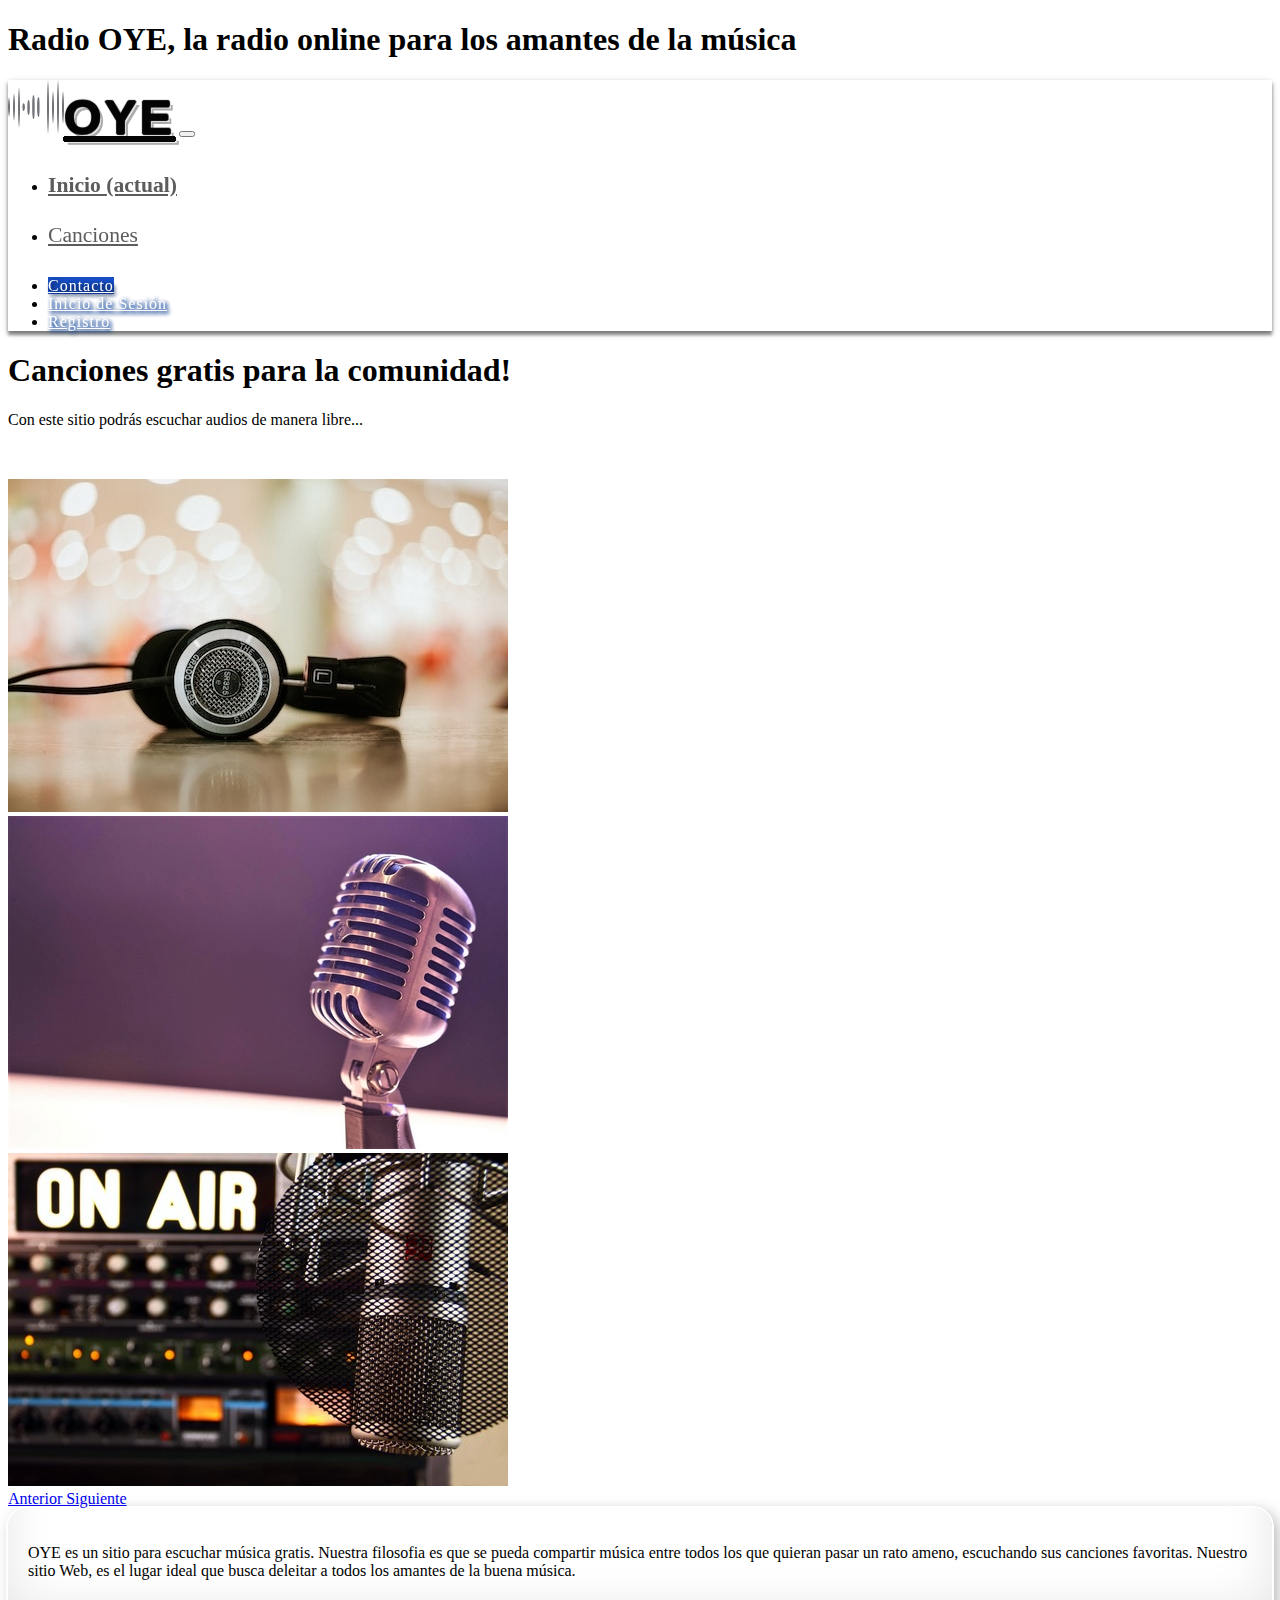
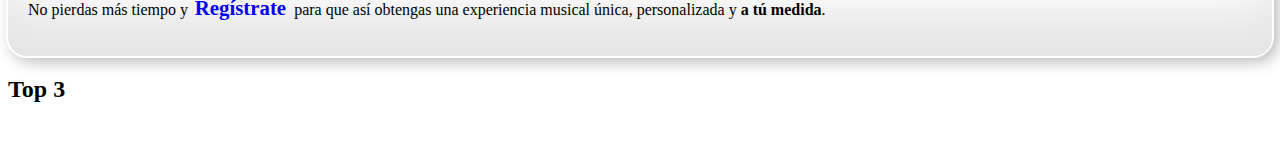
==== index.html @ c7207234 "Codigo html" ====
<!doctype html>
<html lang="es" class="h-100">
<head>
    <meta charset="UTF-8">
    <meta http-equiv="X-UA-Compatible" content="IE=edge,chrome=1">
    <meta name="viewport" content="width=device-width, initial-scale=1.0">
    <title>OYE RADIO OYE :: Inicio</title>
    <link rel="stylesheet" href="./bootstrap/bootstrap-4.5.2/dist/css/bootstrap.min.css">
    <link rel="stylesheet" href="./css/estilos.css">
    <meta name="description" content="Página principal de RADIO OYE">
    <meta name="author" content="Gustavo Cruz Ortiz">
    <link rel="shortcut icon" href="./favicon.ico" type="image/x-icon">
    <link rel="icon" href="./favicon.ico" type="image/x-icon">
</head>
<body class="h-100 d-flex flex-column" id="pindex" data-datos='{ "top3": "s", "pagina": "index" }'>
    <header>
        <h1 class="d-none">Radio OYE, la radio online para los amantes de la música</h1>
        <nav class="navbar navbar-expand-md navbar-light fixed-top text-dark justify-content-between justify-content-md-center align-items-center bg-white" aria-label="Navegación Primaria">
            <a class="navbar-brand" aria-label="Logo OYE" href="index.html"><img src="./imgs/logo.png" class="d-inline-block mr-2" alt="Logo Radio OYE" width="56" height="54"><span class="logo">OYE</span></a>
            <button class="navbar-toggler" type="button" data-toggle="collapse" data-target="#barra" aria-controls="barra" aria-expanded="false" aria-label="Toggle navigation"><span class="navbar-toggler-icon"></span></button>
            <div class="collapse navbar-collapse" id="barra">
                <ul class="navbar-nav justify-content-md-center my-auto mx-auto">
                    <li class="nav-item active"><a class="nav-link textshadow" href="./index.html">Inicio <span class="sr-only">(actual)</span></a></li>
                    <li class="nav-item"><a class="nav-link textshadow" href="./canciones.html">Canciones</a></li>
                </ul>
                <ul class="navbar-nav">
                    <li class="nav-item mb-1 mb-md-0 mr-1"><a class="btn btn-primary btn-contacto" role="button" href="#" id="btnContacto">Contacto</a></li>
                    <li class="nav-item mb-1 mb-md-0 mr-1 d-md-none d-lg-block"><a class="btn btn-primary btn-barra" href="./login.html" role="link">Inicio de Sesión</a></li>
                    <li class="nav-item mb-1 mb-md-0 d-md-none d-lg-block"><a class="btn btn-primary btn-barra" href="./registro.html" role="link">Registro</a></li>
                </ul>
            </div>
        </nav>

    </header>
    <main class="pt-5 bg-light flex-grow-1" id="main" role="main">
        <div class="container mt-5 py-5">
            <div class="row justify-content-center">
                <div class="col col-md-11 m-auto">
                    <div class="jumbotron rounded-lg shadow">
                        <div class="row">
                            <div class="col-md-6">
                                <h1 class="mb-4">Canciones gratis para la comunidad!</h1>
                                <p class="my-4 lead">Con este sitio podrás escuchar audios de manera libre...</p>
                                <p class="py-3"><a class="btn btn-primary btn-lg" href="./canciones.html" role="link">Ver Canciones »</a></p>
                            </div>
                            <div class="col-md-6">
                                <div class="carousel slide carousel-fade" data-ride="carousel" id="carousel">
                                    <div class="carousel-inner rounded-lg">
                                        <div class="carousel-item active"><img src="./imgs/auriculares.jpg" class="d-block img-fluid w-100" width="500" height="333" alt="OYE - Auriculares" ></div>
                                        <div class="carousel-item"><img src="./imgs/microfono.jpg" class="d-block img-fluid w-100" width="500" height="333" alt="OYE - Micrófono" loading="lazy"></div>
                                        <div class="carousel-item"><img src="./imgs/onair.jpg" class="d-block img-fluid w-100" width="500" height="333" alt="OYE - On the air" loading="lazy"></div>
                                    </div>
                                    <a class="carousel-control-prev" href="#carousel" role="button" data-slide="prev">
                                        <span class="carousel-control-prev-icon"></span>
                                        <span class="sr-only">Anterior</span>
                                    </a>
                                    <a class="carousel-control-next" href="#carousel" role="button" data-slide="next">
                                        <span class="carousel-control-next-icon"></span>
                                        <span class="sr-only">Siguiente</span>
                                    </a>
                                </div>
                            </div>
                        </div>
                    </div>
                    <div class="lead sombra-borde">
                        <p class="p-2">OYE es un sitio para escuchar música gratis. Nuestra filosofia es que se pueda compartir música entre todos los que quieran pasar un rato ameno, escuchando sus canciones favoritas. Nuestro sitio Web, es el lugar ideal que busca deleitar a todos los amantes de la buena música.</p>
                        <p class="p-2">No pierdas más tiempo y <a href="./registro.html" class="registrate h4 p-1" role="link"><strong> Regístrate </strong></a>para que así obtengas una experiencia musical única, personalizada y <strong>a tú medida</strong>.</p>
                    </div>
                </div>
            </div>
        </div>
        <div class="container py-5 mb-3">
            <div class="row justify-content-center">
                <div class="col col-md-11 m-auto">
                    <h2 class="display-3 py-3 text-center border-top"><strong>Top 3</strong></h2>
                </div>
            </div>
            <div class="row justify-content-center">
                <div class="col col-md-11 m-auto">
                    <!-- top tres -->
                    <div id="topTres"></div>
                    <!-- top tres -->
                </div>
            </div>
        </div>
    </main>
    <footer class="container-fluid bg-primary">
        <div class="row pie-pagina">
            <div class="col col-md-6 p-2 px-3 d-none d-md-block">Comparte la música</div>
            <div class="col col-md-6 p-2 px-3 text-md-right text-center">© Derechos Reservados</div>
        </div>
    </footer>

<!--     <script src="https://code.jquery.com/jquery-3.5.1.min.js" integrity="sha256-9/aliU8dGd2tb6OSsuzixeV4y/faTqgFtohetphbbj0=" crossorigin="anonymous"></script>
    <script src="https://cdn.jsdelivr.net/npm/popper.js@1.16.1/dist/umd/popper.min.js" integrity="sha384-9/reFTGAW83EW2RDu2S0VKaIzap3H66lZH81PoYlFhbGU+6BZp6G7niu735Sk7lN" crossorigin="anonymous"></script>
    <script src="https://stackpath.bootstrapcdn.com/bootstrap/4.5.2/js/bootstrap.min.js" integrity="sha384-B4gt1jrGC7Jh4AgTPSdUtOBvfO8shuf57BaghqFfPlYxofvL8/KUEfYiJOMMV+rV" crossorigin="anonymous"></script> -->

    <script src="./js/jquery-3.5.1.min.js"></script>
    <script src="./bootstrap/bootstrap-4.5.2/dist/js/bootstrap.bundle.min.js"></script>
    <a href="#" id="back2Top" title="A inicio">➤</a>
    <script src="./js/script.js"></script>

</body>
</html>
---- css/estilos.css ----
@charset "UTF-8";

/* generales */
html,
body {
    height: 100%;
    min-height: 100vh;
}
/*
h1,
h2,
h3,
h4,
h5,
h6 {
    font-family: 'Roboto Slab', "Playfair Display", Georgia, "Times New Roman", serif;
}
 */
/*
Fuentes:
  fr: fuente roboto para contenido y
  frs: fuente roboto slab para etiquetas h1..h6

*/
.fr {
    font-family: 'Roboto', sans-serif;
}
.frs {
    font-family: 'Roboto Slab', serif;
}

label {
    font-weight: 600;
}

a:hover {
    text-decoration: none;
    color: #0056b3;
}

a:not([href]) {
    color: inherit;
    text-decoration: none;
}

a:not([href]):hover {
    text-decoration: none;
}

.pie-pagina {
    color: #fff;
    font-weight: 600;
    background-color: var(--primary);
    letter-spacing: 1px;
}

.altura-linea-3x {
    line-height: 3rem;
}


.modal-alerta-content {
    border-radius: 1rem;
}

.modal-alerta-header {
    padding: 1.5rem 1rem;
}

.modal-alerta-body {
    color: inherit;
}

div#modalContacto>div>div.modal-content {
    border: 10px solid #8aa5c4;
    border-radius: 1rem;
}

.sombra-borde {
    padding: 20px;
    border-radius: 1.2rem;
    box-shadow:
        inset 0 -3em 3em rgba(0, 0, 0, 0.1),
        0 0 0 2px rgb(255, 255, 255),
        0.3em 0.3em 1em rgba(0, 0, 0, 0.3);
}

/* scroller */
#back2Top {
    width: 40px;
    line-height: 40px;
    overflow: hidden;
    z-index: 999;
    display: none;
    cursor: pointer;
    -moz-transform: rotate(270deg);
    -webkit-transform: rotate(270deg);
    -o-transform: rotate(270deg);
    -ms-transform: rotate(270deg);
    transform: rotate(270deg);
    position: fixed;
    bottom: 42px;
    right: 3px;
    border-radius: 50%;
    border: 1px solid #dedfdd;
    background-color: transparent;
    color: #004085;
    text-align: center;
    font-size: 30px;
    text-decoration: none;
}

#back2Top:hover {
    box-shadow: 0 0 25px 5px rgba(84, 84, 84, .8);
    border-color: revert;
}

.svg-inline,
.svg-inline-modal {
    color: inherit;
}

.svg-inline-modal {
    min-width: 2rem;
    min-height: 2rem;
}

.navbar {
    opacity: .98;
    box-shadow: 0 2px 5px 0 rgba(0, 0, 0, .16),
        0 2px 10px 0 rgba(0, 0, 0, .12),
        0 4px 3px #4747478f !important;
}

.navbar-light .navbar-brand {
    font-family: "Roboto", Sans-serif;
    letter-spacing: .2rem;
    font-size: 3rem;
    color: var(--primary);
    font-weight: 600;
}

span.logo {
    color: var(--primary);
    text-shadow: 0 1px 1px #000, 0 -1px 1px #000, 1px 0 1px #000, -1px 0 1px #000,
        0.04em 0.04em 0 #eee, 0.08em 0.08em 0 #aaa;
}

span.logo:hover {
    color: #fff;
    text-shadow: 0 1px 1px #0066ff, 0 -1px 1px #0066ff, 1px 0 1px #0066ff, -1px 0 1px #0066ff,
        0.04em 0.04em 0 #eee, 0.08em 0.08em 0 #aaa;
    background-color: transparent;
}

body>header>nav>a>img:hover {
    background-color: transparent;
}

a.nav-link.textshadow {
    color: #595959 !important;
    background-color: transparent;
}

.textshadow {
    font-size: 1.35rem !important;
    line-height: 3rem;
}

.textshadow:hover {
    color: #000000 !important;
    text-shadow: 4px 6px 10px rgba(29, 30, 28, .66);
}

.navbar-nav .nav-item .textshadow::after {
    content: '';
    display: block;
    width: 0;
    height: 2px;
    background: #555555;
    transition: .20s;
}

.navbar-nav .nav-item .textshadow:hover::after {
    width: 100%;
}
li.nav-item.active { font-weight: 700;}

.btn {
    border-width: 2px;
    border-color: #a4aca0;
}

.btn:hover {
    -webkit-transition: all .5s;
    -moz-transition: all .5s;
    -o-transition: all .5s;
    transition: all .5s;
}

.btn.btn-primary {
    border-width: 2px solid #a4aca0;
    color: #ffffff;
    letter-spacing: 1px;
}

.btn.btn-primary:hover {
    color: #ffffff;
    background-color: #4285f4;
    border-color: #cdd1d6;
    box-shadow: 0 1px 4px rgba(0, 0, 0, .2), 0 5px 11px 0 rgba(0, 0, 0, .18), 0 4px 15px 0 rgba(0, 0, 0, .15);
    filter: contrast(200%);
    /*  ver como reemplazarlo con opacity creo*/
}

.btn.btn-primary.btn-contacto {
    background-color: #134bc2;
    text-shadow: 2px 2px 4px #1240a2, 2px 2px 4px #000;
}

.btn.btn-primary.btn-contacto:hover {
    background-color: #4285f4;
    box-shadow: 0 1px 4px rgba(0, 0, 0, .2), 0 5px 11px 0 rgba(0, 0, 0, .18), 0 4px 15px 0 rgba(0, 0, 0, .15);
}

.btn.btn-primary.btn-contacto:active,
.btn.btn-primary.btn-contacto:focus {
    color: #ffffff;
    box-shadow: 0 5px 11px 0 rgba(0, 0, 0, .18), 0 4px 15px 0 rgba(0, 0, 0, .15);
    border-color: white;
}

.btn.btn-primary.btn-barra {
    text-shadow: 2px 2px 4px #0066ff, 2px 2px 4px #000;
}

.btn.btn-primary.btn-barra:hover {
    box-shadow: 0 1px 4px rgba(0, 0, 0, .2),
        0 5px 11px 0 rgba(0, 0, 0, .18),
        0 4px 15px 0 rgba(0, 0, 0, .15);
}

.btn.btn-primary.btn-barra:active,
.btn.btn-primary.btn-barra:focus {
    box-shadow: 0 5px 11px 0 rgba(0, 0, 0, .18), 0 4px 15px 0 rgba(0, 0, 0, .15);
    color: #ffffff;
    border-color: #fff;
}

.btn.btn-primary.btn-contacto:hover,
.btn.btn-primary.btn-barra:hover {
    -webkit-transform: translateY(-2px);
    -ms-transform: translateY(-2px);
    -moz-transform: translateY(-2px);
    -o-transform: translateY(-2px);
    transform: translateY(-2px);
}
.btn.btn-primary.btn-cancion:hover,
.btn.btn-primary.btn-submit-form:hover,
.btn.btn-primary.btn-cierra-modal:hover {
  border-color: #fff;
  box-shadow: 0 1px 4px rgba(0, 0, 0, .2), 0 5px 11px 0 rgba(0, 0, 0, .18), 0 4px 15px 0 rgba(0, 0, 0, .15);
}

/*
  .btn.btn-primary.btn-cancion:hover {
    color: #0066ff;
    background-color: #ffffff;
    border-color: #444;
  }
  .btn.btn-primary.btn-cierra-modal.active,
  .btn.btn-primary.btn-cierra-modal:active,
  .btn.btn-primary.btn-cierra-modal.focus,
  .btn.btn-primary.btn-cierra-modal:focus {
    border-color:azure;
    box-shadow: 0 5px 11px 0 rgba(0, 0, 0, .18), 0 4px 15px 0 rgba(0, 0, 0, .15);
    color:#ffffff;

  }

  .img-thumbnail {
	padding: 0.25rem;
	background-color: white;
	border: 1px solid #dee2e6;
	border-radius: 0.25rem;
	box-shadow: 0 1px 2px rgba(0, 0, 0, 0.075);
	max-width: 100%;
	height: auto;
}
*/


a.registrate {
    font-size: 1.3rem;
    padding: .18rem;
    text-decoration: dashed;
}

a.registrate:hover,
a.registrate:focus {
    background-color: rgba(0, 0, 0, .04);
    border-radius: .25rem;
    text-decoration: underline;
}

/* Top 3 - DivTable.com  */
.divTable {
    display: table;
    width: 100%;
}

.divTableRow {
    display: table-row;
}

.divTableHeading {
    display: table-header-group;
}

.divTableCell,
.divTableHead {
    display: table-cell;
    border-top: 1px solid #dee2e6;
    padding: 12px;
}

.divTableHeading {
    display: table-header-group;
    font-weight: bold;
    border-bottom: 0 solid #dee2e6;
}

.divTableFoot {
    background-color: #eeeeee;
    display: table-footer-group;
    font-weight: bold;
}

.divTableBody {
    display: table-row-group;
}


/*   Canciones   */
/* badge nro de canciones */
#nCanciones {
    font-size: 1.2rem;
}

/* grilla canciones */
.grid:after {
    content: '';
    display: block;
    clear: both;
}

/* cards canciones */
.card {
    text-align: center;
    background-color: #f8f9fa;
    border-radius: 10px;
    font-weight: 500;
    /* border: 0;max-width: 375px; */
}

.card-body {
    background-color: #ffffff;
    padding-bottom: 3rem;
    border-radius: 10px;
}

h5.card-title {
    font-weight: bold;
}

.card-canciones-sombra {
    /* border-radius: 10px !important; */
    -webkit-box-shadow: 0 2px 5px 0 rgba(0, 0, 0, .16),
        0 2px 10px 0 rgba(0, 0, 0, .12) !important;
    -moz-box-shadow: 0 2px 5px 0 rgba(0, 0, 0, .16),
        0 2px 10px 0 rgba(0, 0, 0, .12) !important;
    box-shadow: 0 2px 5px 0 rgba(0, 0, 0, .16),
        0 2px 10px 0 rgba(0, 0, 0, .12) !important;
}

.card-sombra1 {
    /* border-radius: 10px!important; */
    -webkit-box-shadow: 0 2px 5px 0 rgba(0, 0, 0, .16),
        0 2px 10px 0 rgba(0, 0, 0, .12) !important;
    -moz-box-shadow: 0 2px 5px 0 rgba(0, 0, 0, .16),
        0 2px 10px 0 rgba(0, 0, 0, .12) !important;
    box-shadow: 0 2px 5px 0 rgba(0, 0, 0, .16),
        0 2px 10px 0 rgba(0, 0, 0, .12) !important;
}

.card-sombra2 {
    box-shadow: 0 5px 31px -3px rgba(86, 104, 135, .16) !important;
}

.card-sombra3 {
    box-shadow: 0 12px 63px 12px rgba(0, 0, 0, .15) !important;
    border-radius: 10px;
    overflow: auto;
}

/*   Inicio de Sesión y Registro de Usuarios   */
.body-overflow-y {
    overflow-y: scroll !important;
}

.body-overflow-yh {
    overflow-y: hidden !important;
}

.body-overflow-ya {
    overflow-y: auto !important;
}

.form-login {
    width: 100%;
}

input[type=text].form-control::placeholder,
input[type=email].form-control::placeholder,
input[type=password].form-control::placeholder {
    font-style: italic;
}

.form-control:focus,
select.custom-select:focus {
    outline: 0;
    border: 1px solid #ced4da;
    box-shadow: 0 0 0 .2rem rgba(71, 71, 71, .35);
}

/* fix de bootstrap en inputs group preppend y append*/
.fix-rounded-right:focus {
    border-top-right-radius: .2rem !important;
    border-bottom-right-radius: .2rem !important;
}

.campo-error {
    border: 1px solid red !important;
}

label.campo-error {
    color: #ff0000;
}

.form-control.campo-error:focus,
select.custom-select.campo-error:focus {
    outline: 0;
    box-shadow: 0 0 0 .2rem rgba(255, 0, 0, .35);
}

.form-control.campo-error:not(:focus),
select.custom-select.campo-error:not(:focus) {
    border-top-right-radius: .2rem !important;
    border-bottom-right-radius: .2rem !important;
}

.error {
    color: red;
    font-weight: bold;
    margin-bottom: 1rem;
}

.radio-error {
    color: red !important;
}

.custom-control.custom-radio input[type=radio].custom-control-input.radio-error,
.custom-control.custom-radio label.custom-control-label.radio-error {
    color: red;
}

.custom-control.custom-radio .custom-control-label.radio-error::before,
.custom-radio.custom-control-label.radio-error::before {
    border-radius: 50%;
    border-color: red;
}

/**
* Extends the .screen-reader class to allow the element to be focusable when navigated to via the keyboard
* @link https://github.com/h5bp/html5-boilerplate/blob/master/dist/css/main.css
* @link https://www.drupal.org/node/897638
*/
.sr-only-focusable:active,
.sr-only-focusable:focus {
    margin: 0;
}

/**
  * @workaround Remove focus from <main> element when using tabindex="-1" hack for skipnav link
  * @link https://code.google.com/p/chromium/issues/detail?id=37721
  */
.tabindex:focus {
    outline: none;
}
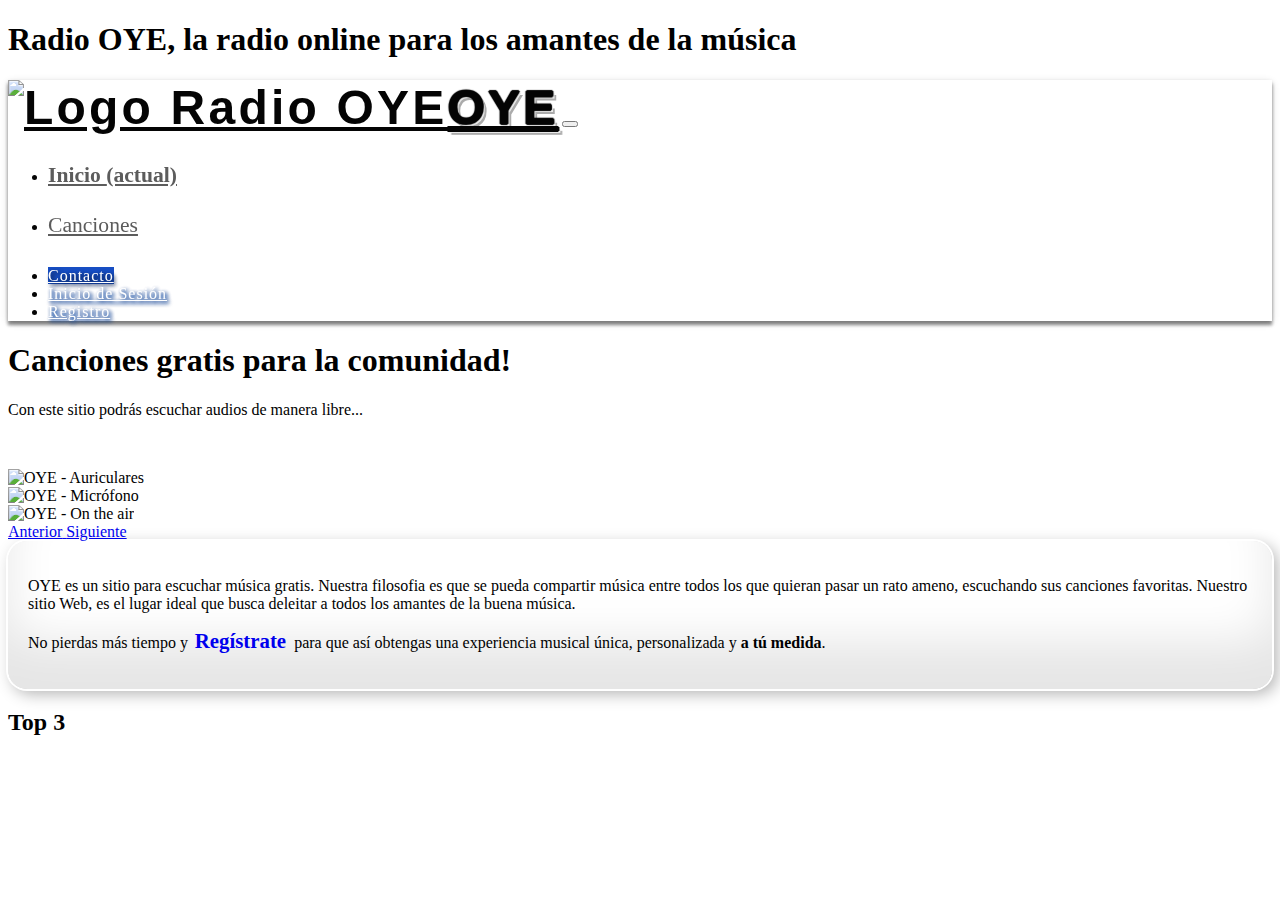
==== commit ade2c9ff: "Add files via upload" ====
--- a/index.html
+++ b/index.html
@@ -1,104 +1,104 @@
-<!doctype html>
-<html lang="es" class="h-100">
-<head>
-    <meta charset="UTF-8">
-    <meta http-equiv="X-UA-Compatible" content="IE=edge,chrome=1">
-    <meta name="viewport" content="width=device-width, initial-scale=1.0">
-    <title>OYE RADIO OYE :: Inicio</title>
-    <link rel="stylesheet" href="./bootstrap/bootstrap-4.5.2/dist/css/bootstrap.min.css">
-    <link rel="stylesheet" href="./css/estilos.css">
-    <meta name="description" content="Página principal de RADIO OYE">
-    <meta name="author" content="Gustavo Cruz Ortiz">
-    <link rel="shortcut icon" href="./favicon.ico" type="image/x-icon">
-    <link rel="icon" href="./favicon.ico" type="image/x-icon">
-</head>
-<body class="h-100 d-flex flex-column" id="pindex" data-datos='{ "top3": "s", "pagina": "index" }'>
-    <header>
-        <h1 class="d-none">Radio OYE, la radio online para los amantes de la música</h1>
-        <nav class="navbar navbar-expand-md navbar-light fixed-top text-dark justify-content-between justify-content-md-center align-items-center bg-white" aria-label="Navegación Primaria">
-            <a class="navbar-brand" aria-label="Logo OYE" href="index.html"><img src="./imgs/logo.png" class="d-inline-block mr-2" alt="Logo Radio OYE" width="56" height="54"><span class="logo">OYE</span></a>
-            <button class="navbar-toggler" type="button" data-toggle="collapse" data-target="#barra" aria-controls="barra" aria-expanded="false" aria-label="Toggle navigation"><span class="navbar-toggler-icon"></span></button>
-            <div class="collapse navbar-collapse" id="barra">
-                <ul class="navbar-nav justify-content-md-center my-auto mx-auto">
-                    <li class="nav-item active"><a class="nav-link textshadow" href="./index.html">Inicio <span class="sr-only">(actual)</span></a></li>
-                    <li class="nav-item"><a class="nav-link textshadow" href="./canciones.html">Canciones</a></li>
-                </ul>
-                <ul class="navbar-nav">
-                    <li class="nav-item mb-1 mb-md-0 mr-1"><a class="btn btn-primary btn-contacto" role="button" href="#" id="btnContacto">Contacto</a></li>
-                    <li class="nav-item mb-1 mb-md-0 mr-1 d-md-none d-lg-block"><a class="btn btn-primary btn-barra" href="./login.html" role="link">Inicio de Sesión</a></li>
-                    <li class="nav-item mb-1 mb-md-0 d-md-none d-lg-block"><a class="btn btn-primary btn-barra" href="./registro.html" role="link">Registro</a></li>
-                </ul>
-            </div>
-        </nav>
-
-    </header>
-    <main class="pt-5 bg-light flex-grow-1" id="main" role="main">
-        <div class="container mt-5 py-5">
-            <div class="row justify-content-center">
-                <div class="col col-md-11 m-auto">
-                    <div class="jumbotron rounded-lg shadow">
-                        <div class="row">
-                            <div class="col-md-6">
-                                <h1 class="mb-4">Canciones gratis para la comunidad!</h1>
-                                <p class="my-4 lead">Con este sitio podrás escuchar audios de manera libre...</p>
-                                <p class="py-3"><a class="btn btn-primary btn-lg" href="./canciones.html" role="link">Ver Canciones »</a></p>
-                            </div>
-                            <div class="col-md-6">
-                                <div class="carousel slide carousel-fade" data-ride="carousel" id="carousel">
-                                    <div class="carousel-inner rounded-lg">
-                                        <div class="carousel-item active"><img src="./imgs/auriculares.jpg" class="d-block img-fluid w-100" width="500" height="333" alt="OYE - Auriculares" ></div>
-                                        <div class="carousel-item"><img src="./imgs/microfono.jpg" class="d-block img-fluid w-100" width="500" height="333" alt="OYE - Micrófono" loading="lazy"></div>
-                                        <div class="carousel-item"><img src="./imgs/onair.jpg" class="d-block img-fluid w-100" width="500" height="333" alt="OYE - On the air" loading="lazy"></div>
-                                    </div>
-                                    <a class="carousel-control-prev" href="#carousel" role="button" data-slide="prev">
-                                        <span class="carousel-control-prev-icon"></span>
-                                        <span class="sr-only">Anterior</span>
-                                    </a>
-                                    <a class="carousel-control-next" href="#carousel" role="button" data-slide="next">
-                                        <span class="carousel-control-next-icon"></span>
-                                        <span class="sr-only">Siguiente</span>
-                                    </a>
-                                </div>
-                            </div>
-                        </div>
-                    </div>
-                    <div class="lead sombra-borde">
-                        <p class="p-2">OYE es un sitio para escuchar música gratis. Nuestra filosofia es que se pueda compartir música entre todos los que quieran pasar un rato ameno, escuchando sus canciones favoritas. Nuestro sitio Web, es el lugar ideal que busca deleitar a todos los amantes de la buena música.</p>
-                        <p class="p-2">No pierdas más tiempo y <a href="./registro.html" class="registrate h4 p-1" role="link"><strong> Regístrate </strong></a>para que así obtengas una experiencia musical única, personalizada y <strong>a tú medida</strong>.</p>
-                    </div>
-                </div>
-            </div>
-        </div>
-        <div class="container py-5 mb-3">
-            <div class="row justify-content-center">
-                <div class="col col-md-11 m-auto">
-                    <h2 class="display-3 py-3 text-center border-top"><strong>Top 3</strong></h2>
-                </div>
-            </div>
-            <div class="row justify-content-center">
-                <div class="col col-md-11 m-auto">
-                    <!-- top tres -->
-                    <div id="topTres"></div>
-                    <!-- top tres -->
-                </div>
-            </div>
-        </div>
-    </main>
-    <footer class="container-fluid bg-primary">
-        <div class="row pie-pagina">
-            <div class="col col-md-6 p-2 px-3 d-none d-md-block">Comparte la música</div>
-            <div class="col col-md-6 p-2 px-3 text-md-right text-center">© Derechos Reservados</div>
-        </div>
-    </footer>
-
-<!--     <script src="https://code.jquery.com/jquery-3.5.1.min.js" integrity="sha256-9/aliU8dGd2tb6OSsuzixeV4y/faTqgFtohetphbbj0=" crossorigin="anonymous"></script>
-    <script src="https://cdn.jsdelivr.net/npm/popper.js@1.16.1/dist/umd/popper.min.js" integrity="sha384-9/reFTGAW83EW2RDu2S0VKaIzap3H66lZH81PoYlFhbGU+6BZp6G7niu735Sk7lN" crossorigin="anonymous"></script>
-    <script src="https://stackpath.bootstrapcdn.com/bootstrap/4.5.2/js/bootstrap.min.js" integrity="sha384-B4gt1jrGC7Jh4AgTPSdUtOBvfO8shuf57BaghqFfPlYxofvL8/KUEfYiJOMMV+rV" crossorigin="anonymous"></script> -->
-
-    <script src="./js/jquery-3.5.1.min.js"></script>
-    <script src="./bootstrap/bootstrap-4.5.2/dist/js/bootstrap.bundle.min.js"></script>
-    <a href="#" id="back2Top" title="A inicio">➤</a>
-    <script src="./js/script.js"></script>
-
-</body>
+<!doctype html>
+<html lang="es" class="h-100">
+<head>
+    <meta charset="UTF-8">
+    <meta http-equiv="X-UA-Compatible" content="IE=edge,chrome=1">
+    <meta name="viewport" content="width=device-width, initial-scale=1.0">
+    <title>OYE RADIO OYE :: Inicio</title>
+    <link rel="stylesheet" href="./bootstrap/bootstrap-4.5.2/dist/css/bootstrap.min.css">
+    <link rel="stylesheet" href="./css/estilos.css">
+    <meta name="description" content="Página principal de RADIO OYE">
+    <meta name="author" content="Gustavo Cruz Ortiz">
+    <link rel="shortcut icon" href="./favicon.ico" type="image/x-icon">
+    <link rel="icon" href="./favicon.ico" type="image/x-icon">
+</head>
+<body class="h-100 d-flex flex-column" id="pindex" data-datos='{ "top3": "s", "pagina": "index" }'>
+    <header>
+        <h1 class="d-none">Radio OYE, la radio online para los amantes de la música</h1>
+        <nav class="navbar navbar-expand-md navbar-light fixed-top text-dark justify-content-between justify-content-md-center align-items-center bg-white" aria-label="Navegación Primaria">
+            <a class="navbar-brand" aria-label="Logo OYE" href="index.html"><img src="./imgs/logo.png" class="d-inline-block mr-2" alt="Logo Radio OYE" width="56" height="54"><span class="logo">OYE</span></a>
+            <button class="navbar-toggler" type="button" data-toggle="collapse" data-target="#barra" aria-controls="barra" aria-expanded="false" aria-label="Toggle navigation"><span class="navbar-toggler-icon"></span></button>
+            <div class="collapse navbar-collapse" id="barra">
+                <ul class="navbar-nav justify-content-md-center my-auto mx-auto">
+                    <li class="nav-item active"><a class="nav-link textshadow" href="./index.html">Inicio <span class="sr-only">(actual)</span></a></li>
+                    <li class="nav-item"><a class="nav-link textshadow" href="./canciones.html">Canciones</a></li>
+                </ul>
+                <ul class="navbar-nav">
+                    <li class="nav-item mb-1 mb-md-0 mr-1"><a class="btn btn-primary btn-contacto" role="button" href="#" id="btnContacto">Contacto</a></li>
+                    <li class="nav-item mb-1 mb-md-0 mr-1 d-md-none d-lg-block"><a class="btn btn-primary btn-barra" href="./login.html" role="link">Inicio de Sesión</a></li>
+                    <li class="nav-item mb-1 mb-md-0 d-md-none d-lg-block"><a class="btn btn-primary btn-barra" href="./registro.html" role="link">Registro</a></li>
+                </ul>
+            </div>
+        </nav>
+
+    </header>
+    <main class="pt-5 bg-light flex-grow-1" id="main" role="main">
+        <div class="container mt-5 py-5">
+            <div class="row justify-content-center">
+                <div class="col col-md-11 m-auto">
+                    <div class="jumbotron rounded-lg shadow">
+                        <div class="row">
+                            <div class="col-md-6">
+                                <h1 class="mb-4">Canciones gratis para la comunidad!</h1>
+                                <p class="my-4 lead">Con este sitio podrás escuchar audios de manera libre...</p>
+                                <p class="py-3"><a class="btn btn-primary btn-lg" href="./canciones.html" role="link">Ver Canciones »</a></p>
+                            </div>
+                            <div class="col-md-6">
+                                <div class="carousel slide carousel-fade" data-ride="carousel" id="carousel">
+                                    <div class="carousel-inner rounded-lg">
+                                        <div class="carousel-item active"><img src="./imgs/auriculares.jpg" class="d-block img-fluid w-100" width="500" height="333" alt="OYE - Auriculares" ></div>
+                                        <div class="carousel-item"><img src="./imgs/microfono.jpg" class="d-block img-fluid w-100" width="500" height="333" alt="OYE - Micrófono" loading="lazy"></div>
+                                        <div class="carousel-item"><img src="./imgs/onair.jpg" class="d-block img-fluid w-100" width="500" height="333" alt="OYE - On the air" loading="lazy"></div>
+                                    </div>
+                                    <a class="carousel-control-prev" href="#carousel" role="button" data-slide="prev">
+                                        <span class="carousel-control-prev-icon"></span>
+                                        <span class="sr-only">Anterior</span>
+                                    </a>
+                                    <a class="carousel-control-next" href="#carousel" role="button" data-slide="next">
+                                        <span class="carousel-control-next-icon"></span>
+                                        <span class="sr-only">Siguiente</span>
+                                    </a>
+                                </div>
+                            </div>
+                        </div>
+                    </div>
+                    <div class="lead sombra-borde">
+                        <p class="p-2">OYE es un sitio para escuchar música gratis. Nuestra filosofia es que se pueda compartir música entre todos los que quieran pasar un rato ameno, escuchando sus canciones favoritas. Nuestro sitio Web, es el lugar ideal que busca deleitar a todos los amantes de la buena música.</p>
+                        <p class="p-2">No pierdas más tiempo y <a href="./registro.html" class="registrate h4 p-1" role="link"><strong> Regístrate </strong></a>para que así obtengas una experiencia musical única, personalizada y <strong>a tú medida</strong>.</p>
+                    </div>
+                </div>
+            </div>
+        </div>
+        <div class="container py-5 mb-3">
+            <div class="row justify-content-center">
+                <div class="col col-md-11 m-auto">
+                    <h2 class="display-3 py-3 text-center border-top"><strong>Top 3</strong></h2>
+                </div>
+            </div>
+            <div class="row justify-content-center">
+                <div class="col col-md-11 m-auto">
+                    <!-- top tres -->
+                    <div id="topTres"></div>
+                    <!-- top tres -->
+                </div>
+            </div>
+        </div>
+    </main>
+    <footer class="container-fluid bg-primary">
+        <div class="row pie-pagina">
+            <div class="col col-md-6 p-2 px-3 d-none d-md-block">Comparte la música</div>
+            <div class="col col-md-6 p-2 px-3 text-md-right text-center">© Derechos Reservados</div>
+        </div>
+    </footer>
+
+<!--     <script src="https://code.jquery.com/jquery-3.5.1.min.js" integrity="sha256-9/aliU8dGd2tb6OSsuzixeV4y/faTqgFtohetphbbj0=" crossorigin="anonymous"></script>
+    <script src="https://cdn.jsdelivr.net/npm/popper.js@1.16.1/dist/umd/popper.min.js" integrity="sha384-9/reFTGAW83EW2RDu2S0VKaIzap3H66lZH81PoYlFhbGU+6BZp6G7niu735Sk7lN" crossorigin="anonymous"></script>
+    <script src="https://stackpath.bootstrapcdn.com/bootstrap/4.5.2/js/bootstrap.min.js" integrity="sha384-B4gt1jrGC7Jh4AgTPSdUtOBvfO8shuf57BaghqFfPlYxofvL8/KUEfYiJOMMV+rV" crossorigin="anonymous"></script> -->
+
+    <script src="./js/jquery-3.5.1.min.js"></script>
+    <script src="./bootstrap/bootstrap-4.5.2/dist/js/bootstrap.bundle.min.js"></script>
+    <a href="#" id="back2Top" title="A inicio">➤</a>
+    <script src="./js/script.js"></script>
+
+</body>
 </html>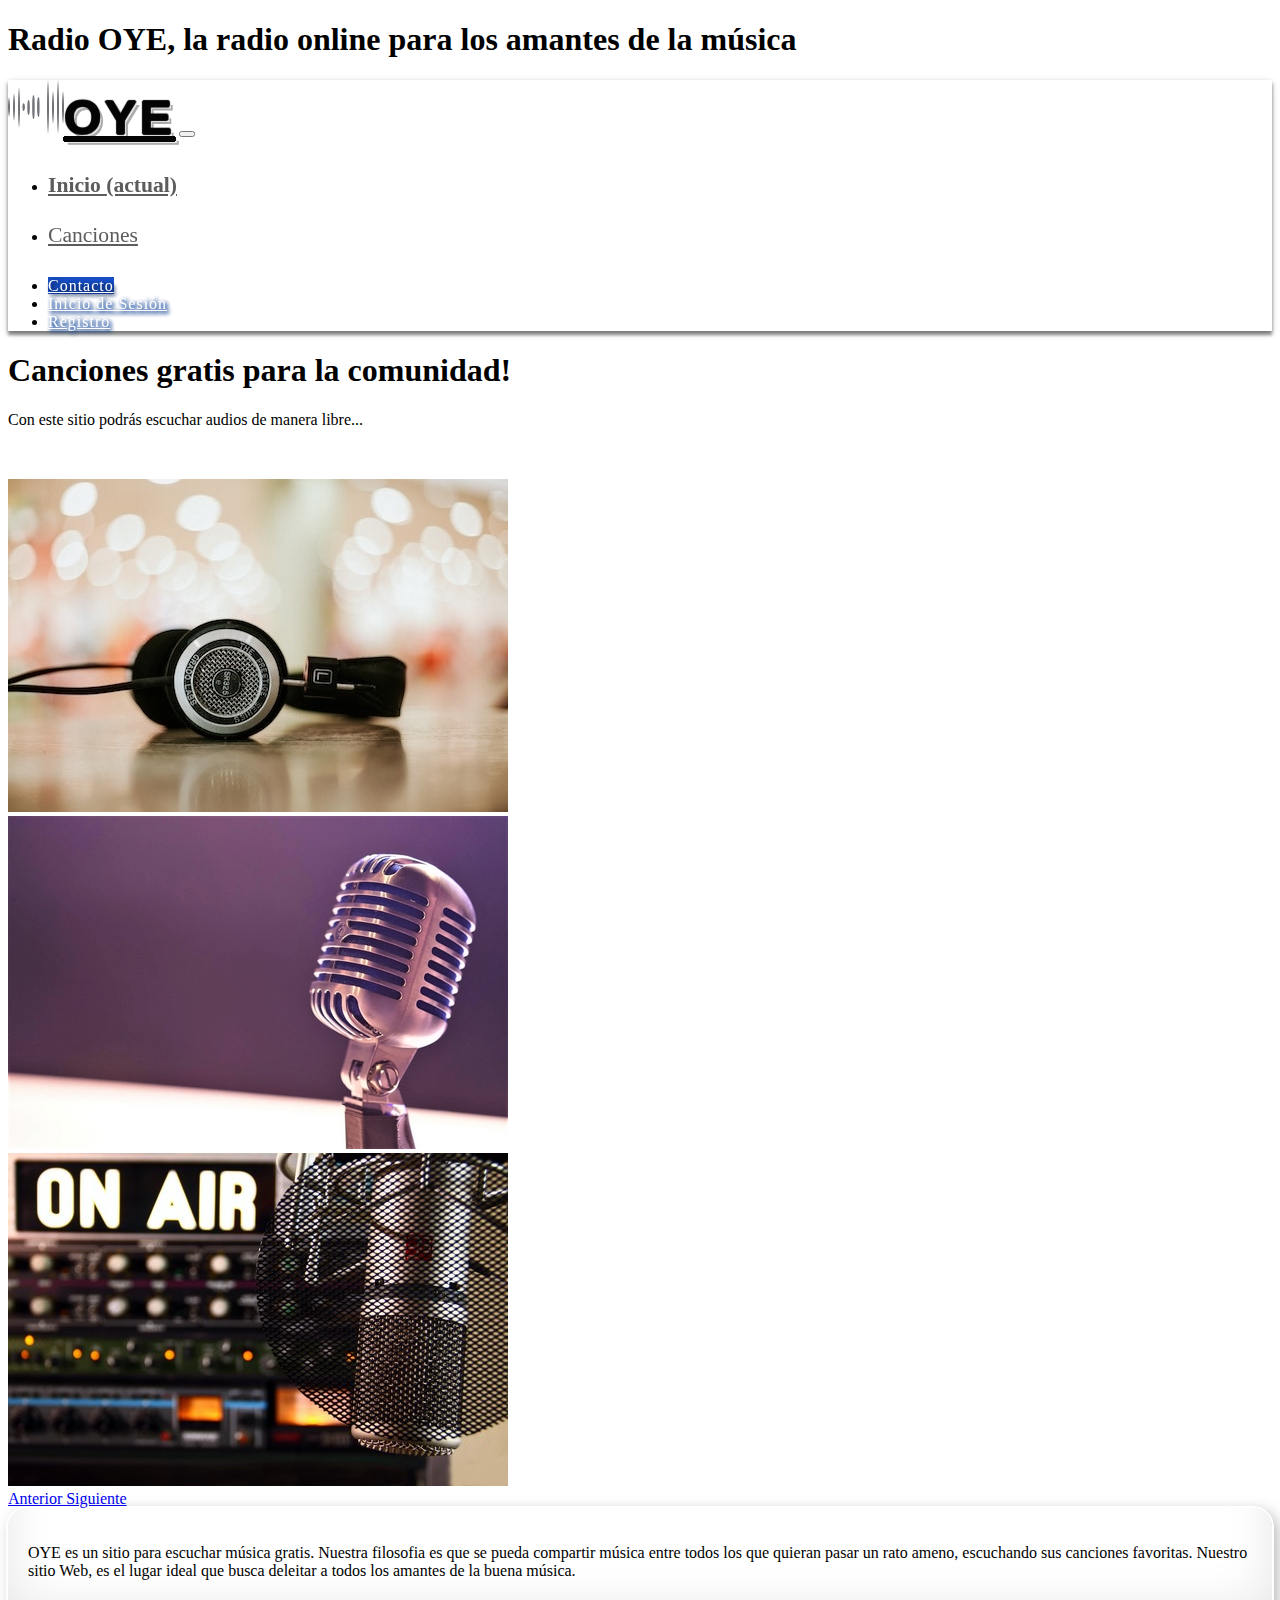
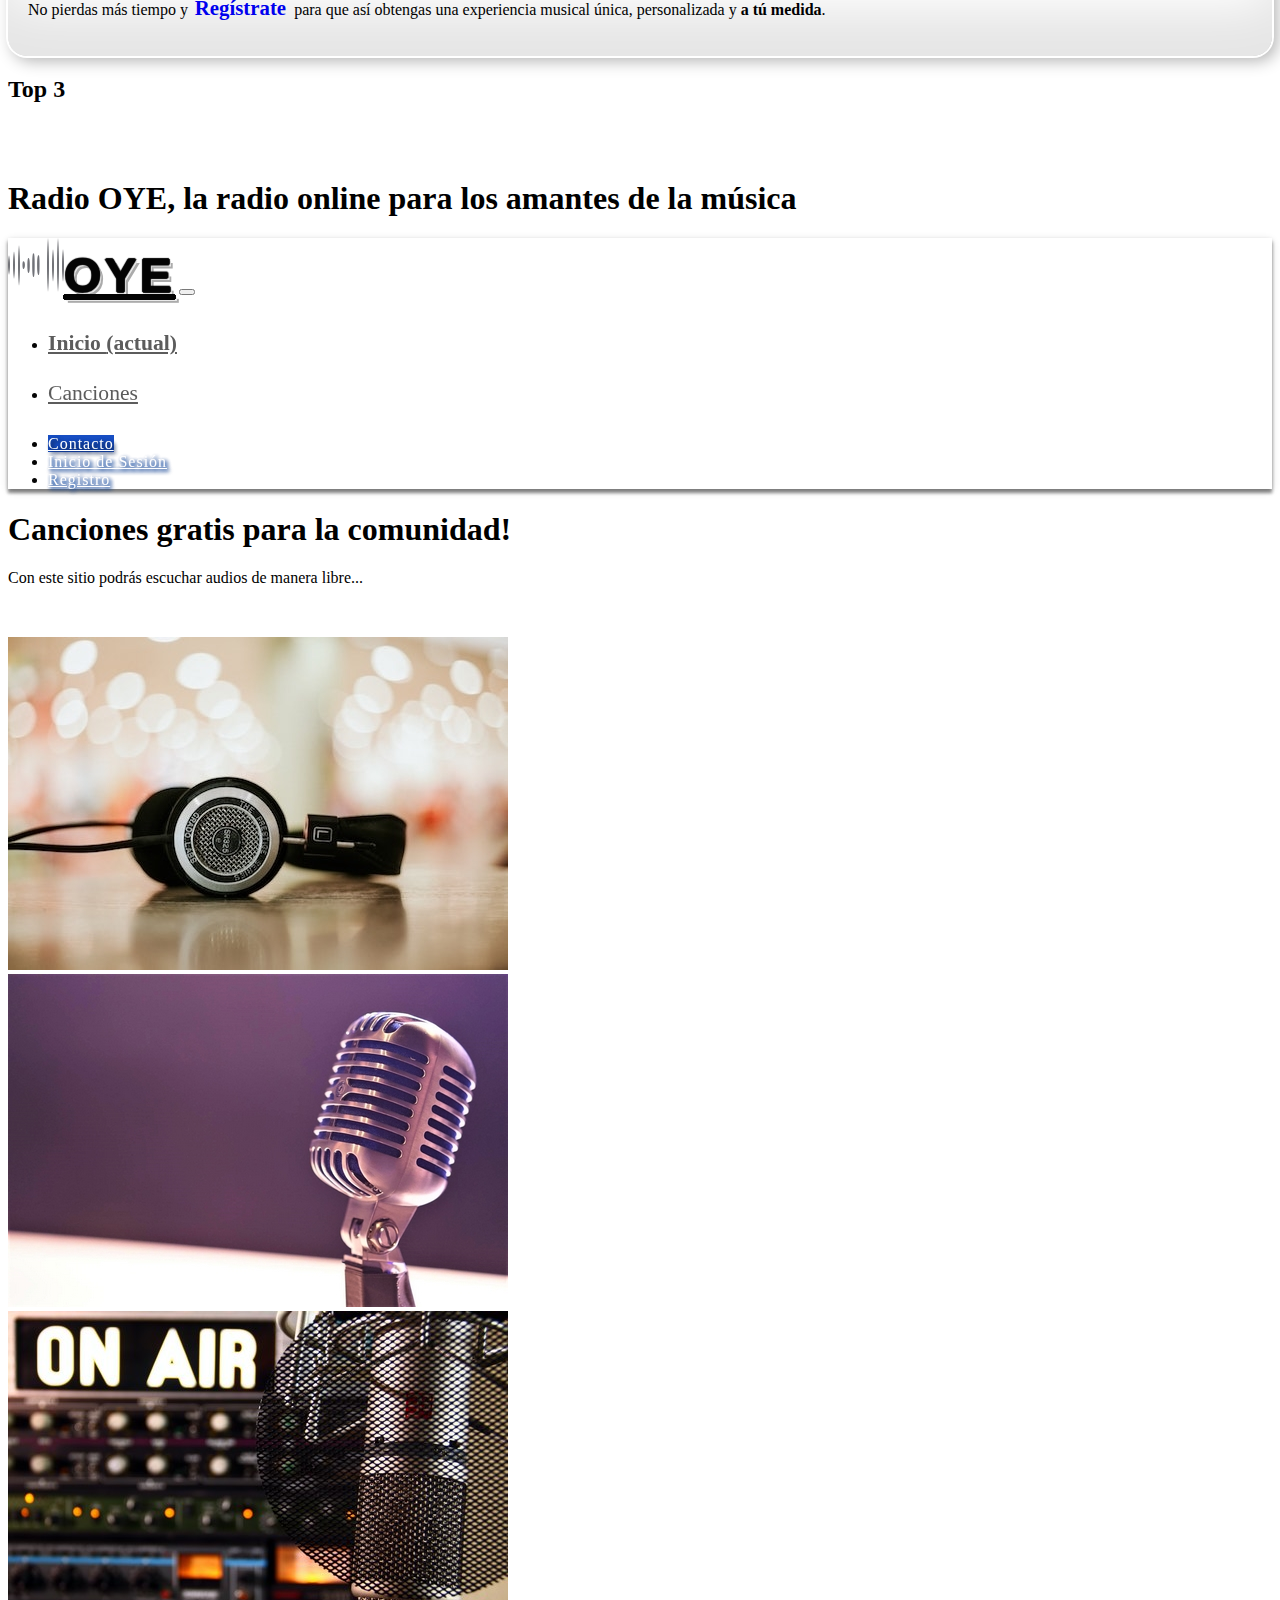
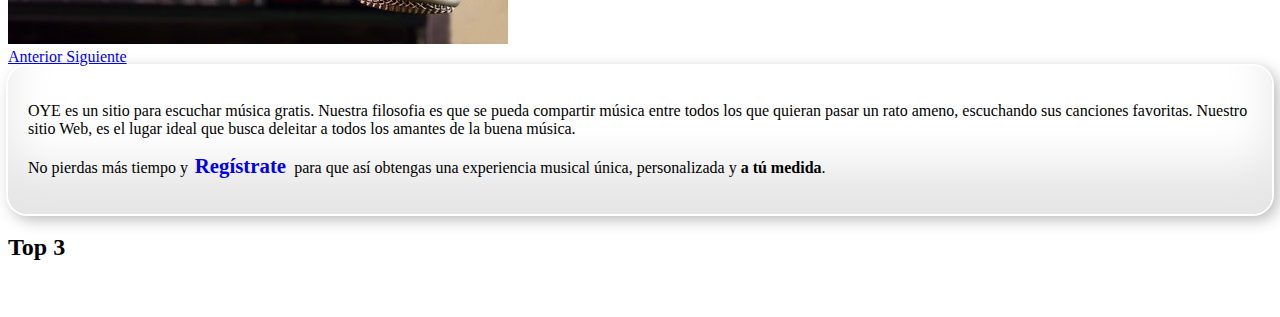
==== commit 166b9927: "Merge branch 'main' of https://github.com/tavocruz/oye1 into main" ====
--- a/index.html
+++ b/index.html
@@ -1,104 +1,207 @@
-<!doctype html>
-<html lang="es" class="h-100">
-<head>
-    <meta charset="UTF-8">
-    <meta http-equiv="X-UA-Compatible" content="IE=edge,chrome=1">
-    <meta name="viewport" content="width=device-width, initial-scale=1.0">
-    <title>OYE RADIO OYE :: Inicio</title>
-    <link rel="stylesheet" href="./bootstrap/bootstrap-4.5.2/dist/css/bootstrap.min.css">
-    <link rel="stylesheet" href="./css/estilos.css">
-    <meta name="description" content="Página principal de RADIO OYE">
-    <meta name="author" content="Gustavo Cruz Ortiz">
-    <link rel="shortcut icon" href="./favicon.ico" type="image/x-icon">
-    <link rel="icon" href="./favicon.ico" type="image/x-icon">
-</head>
-<body class="h-100 d-flex flex-column" id="pindex" data-datos='{ "top3": "s", "pagina": "index" }'>
-    <header>
-        <h1 class="d-none">Radio OYE, la radio online para los amantes de la música</h1>
-        <nav class="navbar navbar-expand-md navbar-light fixed-top text-dark justify-content-between justify-content-md-center align-items-center bg-white" aria-label="Navegación Primaria">
-            <a class="navbar-brand" aria-label="Logo OYE" href="index.html"><img src="./imgs/logo.png" class="d-inline-block mr-2" alt="Logo Radio OYE" width="56" height="54"><span class="logo">OYE</span></a>
-            <button class="navbar-toggler" type="button" data-toggle="collapse" data-target="#barra" aria-controls="barra" aria-expanded="false" aria-label="Toggle navigation"><span class="navbar-toggler-icon"></span></button>
-            <div class="collapse navbar-collapse" id="barra">
-                <ul class="navbar-nav justify-content-md-center my-auto mx-auto">
-                    <li class="nav-item active"><a class="nav-link textshadow" href="./index.html">Inicio <span class="sr-only">(actual)</span></a></li>
-                    <li class="nav-item"><a class="nav-link textshadow" href="./canciones.html">Canciones</a></li>
-                </ul>
-                <ul class="navbar-nav">
-                    <li class="nav-item mb-1 mb-md-0 mr-1"><a class="btn btn-primary btn-contacto" role="button" href="#" id="btnContacto">Contacto</a></li>
-                    <li class="nav-item mb-1 mb-md-0 mr-1 d-md-none d-lg-block"><a class="btn btn-primary btn-barra" href="./login.html" role="link">Inicio de Sesión</a></li>
-                    <li class="nav-item mb-1 mb-md-0 d-md-none d-lg-block"><a class="btn btn-primary btn-barra" href="./registro.html" role="link">Registro</a></li>
-                </ul>
-            </div>
-        </nav>
-
-    </header>
-    <main class="pt-5 bg-light flex-grow-1" id="main" role="main">
-        <div class="container mt-5 py-5">
-            <div class="row justify-content-center">
-                <div class="col col-md-11 m-auto">
-                    <div class="jumbotron rounded-lg shadow">
-                        <div class="row">
-                            <div class="col-md-6">
-                                <h1 class="mb-4">Canciones gratis para la comunidad!</h1>
-                                <p class="my-4 lead">Con este sitio podrás escuchar audios de manera libre...</p>
-                                <p class="py-3"><a class="btn btn-primary btn-lg" href="./canciones.html" role="link">Ver Canciones »</a></p>
-                            </div>
-                            <div class="col-md-6">
-                                <div class="carousel slide carousel-fade" data-ride="carousel" id="carousel">
-                                    <div class="carousel-inner rounded-lg">
-                                        <div class="carousel-item active"><img src="./imgs/auriculares.jpg" class="d-block img-fluid w-100" width="500" height="333" alt="OYE - Auriculares" ></div>
-                                        <div class="carousel-item"><img src="./imgs/microfono.jpg" class="d-block img-fluid w-100" width="500" height="333" alt="OYE - Micrófono" loading="lazy"></div>
-                                        <div class="carousel-item"><img src="./imgs/onair.jpg" class="d-block img-fluid w-100" width="500" height="333" alt="OYE - On the air" loading="lazy"></div>
-                                    </div>
-                                    <a class="carousel-control-prev" href="#carousel" role="button" data-slide="prev">
-                                        <span class="carousel-control-prev-icon"></span>
-                                        <span class="sr-only">Anterior</span>
-                                    </a>
-                                    <a class="carousel-control-next" href="#carousel" role="button" data-slide="next">
-                                        <span class="carousel-control-next-icon"></span>
-                                        <span class="sr-only">Siguiente</span>
-                                    </a>
-                                </div>
-                            </div>
-                        </div>
-                    </div>
-                    <div class="lead sombra-borde">
-                        <p class="p-2">OYE es un sitio para escuchar música gratis. Nuestra filosofia es que se pueda compartir música entre todos los que quieran pasar un rato ameno, escuchando sus canciones favoritas. Nuestro sitio Web, es el lugar ideal que busca deleitar a todos los amantes de la buena música.</p>
-                        <p class="p-2">No pierdas más tiempo y <a href="./registro.html" class="registrate h4 p-1" role="link"><strong> Regístrate </strong></a>para que así obtengas una experiencia musical única, personalizada y <strong>a tú medida</strong>.</p>
-                    </div>
-                </div>
-            </div>
-        </div>
-        <div class="container py-5 mb-3">
-            <div class="row justify-content-center">
-                <div class="col col-md-11 m-auto">
-                    <h2 class="display-3 py-3 text-center border-top"><strong>Top 3</strong></h2>
-                </div>
-            </div>
-            <div class="row justify-content-center">
-                <div class="col col-md-11 m-auto">
-                    <!-- top tres -->
-                    <div id="topTres"></div>
-                    <!-- top tres -->
-                </div>
-            </div>
-        </div>
-    </main>
-    <footer class="container-fluid bg-primary">
-        <div class="row pie-pagina">
-            <div class="col col-md-6 p-2 px-3 d-none d-md-block">Comparte la música</div>
-            <div class="col col-md-6 p-2 px-3 text-md-right text-center">© Derechos Reservados</div>
-        </div>
-    </footer>
-
-<!--     <script src="https://code.jquery.com/jquery-3.5.1.min.js" integrity="sha256-9/aliU8dGd2tb6OSsuzixeV4y/faTqgFtohetphbbj0=" crossorigin="anonymous"></script>
-    <script src="https://cdn.jsdelivr.net/npm/popper.js@1.16.1/dist/umd/popper.min.js" integrity="sha384-9/reFTGAW83EW2RDu2S0VKaIzap3H66lZH81PoYlFhbGU+6BZp6G7niu735Sk7lN" crossorigin="anonymous"></script>
-    <script src="https://stackpath.bootstrapcdn.com/bootstrap/4.5.2/js/bootstrap.min.js" integrity="sha384-B4gt1jrGC7Jh4AgTPSdUtOBvfO8shuf57BaghqFfPlYxofvL8/KUEfYiJOMMV+rV" crossorigin="anonymous"></script> -->
-
-    <script src="./js/jquery-3.5.1.min.js"></script>
-    <script src="./bootstrap/bootstrap-4.5.2/dist/js/bootstrap.bundle.min.js"></script>
-    <a href="#" id="back2Top" title="A inicio">➤</a>
-    <script src="./js/script.js"></script>
-
-</body>
+<!doctype html>
+<html lang="es" class="h-100">
+<head>
+    <meta charset="UTF-8">
+    <meta http-equiv="X-UA-Compatible" content="IE=edge,chrome=1">
+    <meta name="viewport" content="width=device-width, initial-scale=1.0">
+    <title>OYE RADIO OYE :: Inicio</title>
+    <link rel="stylesheet" href="./bootstrap/bootstrap-4.5.2/dist/css/bootstrap.min.css">
+    <link rel="stylesheet" href="./css/estilos.css">
+    <meta name="description" content="Página principal de RADIO OYE">
+    <meta name="author" content="Gustavo Cruz Ortiz">
+    <link rel="shortcut icon" href="./favicon.ico" type="image/x-icon">
+    <link rel="icon" href="./favicon.ico" type="image/x-icon">
+</head>
+<body class="h-100 d-flex flex-column" id="pindex" data-datos='{ "top3": "s", "pagina": "index" }'>
+    <header>
+        <h1 class="d-none">Radio OYE, la radio online para los amantes de la música</h1>
+        <nav class="navbar navbar-expand-md navbar-light fixed-top text-dark justify-content-between justify-content-md-center align-items-center bg-white" aria-label="Navegación Primaria">
+            <a class="navbar-brand" aria-label="Logo OYE" href="index.html"><img src="./imgs/logo.png" class="d-inline-block mr-2" alt="Logo Radio OYE" width="56" height="54"><span class="logo">OYE</span></a>
+            <button class="navbar-toggler" type="button" data-toggle="collapse" data-target="#barra" aria-controls="barra" aria-expanded="false" aria-label="Toggle navigation"><span class="navbar-toggler-icon"></span></button>
+            <div class="collapse navbar-collapse" id="barra">
+                <ul class="navbar-nav justify-content-md-center my-auto mx-auto">
+                    <li class="nav-item active"><a class="nav-link textshadow" href="./index.html">Inicio <span class="sr-only">(actual)</span></a></li>
+                    <li class="nav-item"><a class="nav-link textshadow" href="./canciones.html">Canciones</a></li>
+                </ul>
+                <ul class="navbar-nav">
+                    <li class="nav-item mb-1 mb-md-0 mr-1"><a class="btn btn-primary btn-contacto" role="button" href="#" id="btnContacto">Contacto</a></li>
+                    <li class="nav-item mb-1 mb-md-0 mr-1 d-md-none d-lg-block"><a class="btn btn-primary btn-barra" href="./login.html" role="link">Inicio de Sesión</a></li>
+                    <li class="nav-item mb-1 mb-md-0 d-md-none d-lg-block"><a class="btn btn-primary btn-barra" href="./registro.html" role="link">Registro</a></li>
+                </ul>
+            </div>
+        </nav>
+
+    </header>
+    <main class="pt-5 bg-light flex-grow-1" id="main" role="main">
+        <div class="container mt-5 py-5">
+            <div class="row justify-content-center">
+                <div class="col col-md-11 m-auto">
+                    <div class="jumbotron rounded-lg shadow">
+                        <div class="row">
+                            <div class="col-md-6">
+                                <h1 class="mb-4">Canciones gratis para la comunidad!</h1>
+                                <p class="my-4 lead">Con este sitio podrás escuchar audios de manera libre...</p>
+                                <p class="py-3"><a class="btn btn-primary btn-lg" href="./canciones.html" role="link">Ver Canciones »</a></p>
+                            </div>
+                            <div class="col-md-6">
+                                <div class="carousel slide carousel-fade" data-ride="carousel" id="carousel">
+                                    <div class="carousel-inner rounded-lg">
+                                        <div class="carousel-item active"><img src="./imgs/auriculares.jpg" class="d-block img-fluid w-100" width="500" height="333" alt="OYE - Auriculares" ></div>
+                                        <div class="carousel-item"><img src="./imgs/microfono.jpg" class="d-block img-fluid w-100" width="500" height="333" alt="OYE - Micrófono" loading="lazy"></div>
+                                        <div class="carousel-item"><img src="./imgs/onair.jpg" class="d-block img-fluid w-100" width="500" height="333" alt="OYE - On the air" loading="lazy"></div>
+                                    </div>
+                                    <a class="carousel-control-prev" href="#carousel" role="button" data-slide="prev">
+                                        <span class="carousel-control-prev-icon"></span>
+                                        <span class="sr-only">Anterior</span>
+                                    </a>
+                                    <a class="carousel-control-next" href="#carousel" role="button" data-slide="next">
+                                        <span class="carousel-control-next-icon"></span>
+                                        <span class="sr-only">Siguiente</span>
+                                    </a>
+                                </div>
+                            </div>
+                        </div>
+                    </div>
+                    <div class="lead sombra-borde">
+                        <p class="p-2">OYE es un sitio para escuchar música gratis. Nuestra filosofia es que se pueda compartir música entre todos los que quieran pasar un rato ameno, escuchando sus canciones favoritas. Nuestro sitio Web, es el lugar ideal que busca deleitar a todos los amantes de la buena música.</p>
+                        <p class="p-2">No pierdas más tiempo y <a href="./registro.html" class="registrate h4 p-1" role="link"><strong> Regístrate </strong></a>para que así obtengas una experiencia musical única, personalizada y <strong>a tú medida</strong>.</p>
+                    </div>
+                </div>
+            </div>
+        </div>
+        <div class="container py-5 mb-3">
+            <div class="row justify-content-center">
+                <div class="col col-md-11 m-auto">
+                    <h2 class="display-3 py-3 text-center border-top"><strong>Top 3</strong></h2>
+                </div>
+            </div>
+            <div class="row justify-content-center">
+                <div class="col col-md-11 m-auto">
+                    <!-- top tres -->
+                    <div id="topTres"></div>
+                    <!-- top tres -->
+                </div>
+            </div>
+        </div>
+    </main>
+    <footer class="container-fluid bg-primary">
+        <div class="row pie-pagina">
+            <div class="col col-md-6 p-2 px-3 d-none d-md-block">Comparte la música</div>
+            <div class="col col-md-6 p-2 px-3 text-md-right text-center">© Derechos Reservados</div>
+        </div>
+    </footer>
+
+<!--     <script src="https://code.jquery.com/jquery-3.5.1.min.js" integrity="sha256-9/aliU8dGd2tb6OSsuzixeV4y/faTqgFtohetphbbj0=" crossorigin="anonymous"></script>
+    <script src="https://cdn.jsdelivr.net/npm/popper.js@1.16.1/dist/umd/popper.min.js" integrity="sha384-9/reFTGAW83EW2RDu2S0VKaIzap3H66lZH81PoYlFhbGU+6BZp6G7niu735Sk7lN" crossorigin="anonymous"></script>
+    <script src="https://stackpath.bootstrapcdn.com/bootstrap/4.5.2/js/bootstrap.min.js" integrity="sha384-B4gt1jrGC7Jh4AgTPSdUtOBvfO8shuf57BaghqFfPlYxofvL8/KUEfYiJOMMV+rV" crossorigin="anonymous"></script> -->
+
+    <script src="./js/jquery-3.5.1.min.js"></script>
+    <script src="./bootstrap/bootstrap-4.5.2/dist/js/bootstrap.bundle.min.js"></script>
+    <a href="#" id="back2Top" title="A inicio">➤</a>
+    <script src="./js/script.js"></script>
+
+</body>
+<!doctype html>
+<html lang="es" class="h-100">
+<head>
+    <meta charset="UTF-8">
+    <meta http-equiv="X-UA-Compatible" content="IE=edge,chrome=1">
+    <meta name="viewport" content="width=device-width, initial-scale=1.0">
+    <title>OYE RADIO OYE :: Inicio</title>
+    <link rel="stylesheet" href="./bootstrap/bootstrap-4.5.2/dist/css/bootstrap.min.css">
+    <link rel="stylesheet" href="./css/estilos.css">
+    <meta name="description" content="Página principal de RADIO OYE">
+    <meta name="author" content="Gustavo Cruz Ortiz">
+    <link rel="shortcut icon" href="./favicon.ico" type="image/x-icon">
+    <link rel="icon" href="./favicon.ico" type="image/x-icon">
+</head>
+<body class="h-100 d-flex flex-column" id="pindex" data-datos='{ "top3": "s", "pagina": "index" }'>
+    <header>
+        <h1 class="d-none">Radio OYE, la radio online para los amantes de la música</h1>
+        <nav class="navbar navbar-expand-md navbar-light fixed-top text-dark justify-content-between justify-content-md-center align-items-center bg-white" aria-label="Navegación Primaria">
+            <a class="navbar-brand" aria-label="Logo OYE" href="index.html"><img src="./imgs/logo.png" class="d-inline-block mr-2" alt="Logo Radio OYE" width="56" height="54"><span class="logo">OYE</span></a>
+            <button class="navbar-toggler" type="button" data-toggle="collapse" data-target="#barra" aria-controls="barra" aria-expanded="false" aria-label="Toggle navigation"><span class="navbar-toggler-icon"></span></button>
+            <div class="collapse navbar-collapse" id="barra">
+                <ul class="navbar-nav justify-content-md-center my-auto mx-auto">
+                    <li class="nav-item active"><a class="nav-link textshadow" href="./index.html">Inicio <span class="sr-only">(actual)</span></a></li>
+                    <li class="nav-item"><a class="nav-link textshadow" href="./canciones.html">Canciones</a></li>
+                </ul>
+                <ul class="navbar-nav">
+                    <li class="nav-item mb-1 mb-md-0 mr-1"><a class="btn btn-primary btn-contacto" role="button" href="#" id="btnContacto">Contacto</a></li>
+                    <li class="nav-item mb-1 mb-md-0 mr-1 d-md-none d-lg-block"><a class="btn btn-primary btn-barra" href="./login.html" role="link">Inicio de Sesión</a></li>
+                    <li class="nav-item mb-1 mb-md-0 d-md-none d-lg-block"><a class="btn btn-primary btn-barra" href="./registro.html" role="link">Registro</a></li>
+                </ul>
+            </div>
+        </nav>
+
+    </header>
+    <main class="pt-5 bg-light flex-grow-1" id="main" role="main">
+        <div class="container mt-5 py-5">
+            <div class="row justify-content-center">
+                <div class="col col-md-11 m-auto">
+                    <div class="jumbotron rounded-lg shadow">
+                        <div class="row">
+                            <div class="col-md-6">
+                                <h1 class="mb-4">Canciones gratis para la comunidad!</h1>
+                                <p class="my-4 lead">Con este sitio podrás escuchar audios de manera libre...</p>
+                                <p class="py-3"><a class="btn btn-primary btn-lg" href="./canciones.html" role="link">Ver Canciones »</a></p>
+                            </div>
+                            <div class="col-md-6">
+                                <div class="carousel slide carousel-fade" data-ride="carousel" id="carousel">
+                                    <div class="carousel-inner rounded-lg">
+                                        <div class="carousel-item active"><img src="./imgs/auriculares.jpg" class="d-block img-fluid w-100" width="500" height="333" alt="OYE - Auriculares" ></div>
+                                        <div class="carousel-item"><img src="./imgs/microfono.jpg" class="d-block img-fluid w-100" width="500" height="333" alt="OYE - Micrófono" loading="lazy"></div>
+                                        <div class="carousel-item"><img src="./imgs/onair.jpg" class="d-block img-fluid w-100" width="500" height="333" alt="OYE - On the air" loading="lazy"></div>
+                                    </div>
+                                    <a class="carousel-control-prev" href="#carousel" role="button" data-slide="prev">
+                                        <span class="carousel-control-prev-icon"></span>
+                                        <span class="sr-only">Anterior</span>
+                                    </a>
+                                    <a class="carousel-control-next" href="#carousel" role="button" data-slide="next">
+                                        <span class="carousel-control-next-icon"></span>
+                                        <span class="sr-only">Siguiente</span>
+                                    </a>
+                                </div>
+                            </div>
+                        </div>
+                    </div>
+                    <div class="lead sombra-borde">
+                        <p class="p-2">OYE es un sitio para escuchar música gratis. Nuestra filosofia es que se pueda compartir música entre todos los que quieran pasar un rato ameno, escuchando sus canciones favoritas. Nuestro sitio Web, es el lugar ideal que busca deleitar a todos los amantes de la buena música.</p>
+                        <p class="p-2">No pierdas más tiempo y <a href="./registro.html" class="registrate h4 p-1" role="link"><strong> Regístrate </strong></a>para que así obtengas una experiencia musical única, personalizada y <strong>a tú medida</strong>.</p>
+                    </div>
+                </div>
+            </div>
+        </div>
+        <div class="container py-5 mb-3">
+            <div class="row justify-content-center">
+                <div class="col col-md-11 m-auto">
+                    <h2 class="display-3 py-3 text-center border-top"><strong>Top 3</strong></h2>
+                </div>
+            </div>
+            <div class="row justify-content-center">
+                <div class="col col-md-11 m-auto">
+                    <!-- top tres -->
+                    <div id="topTres"></div>
+                    <!-- top tres -->
+                </div>
+            </div>
+        </div>
+    </main>
+    <footer class="container-fluid bg-primary">
+        <div class="row pie-pagina">
+            <div class="col col-md-6 p-2 px-3 d-none d-md-block">Comparte la música</div>
+            <div class="col col-md-6 p-2 px-3 text-md-right text-center">© Derechos Reservados</div>
+        </div>
+    </footer>
+
+<!--     <script src="https://code.jquery.com/jquery-3.5.1.min.js" integrity="sha256-9/aliU8dGd2tb6OSsuzixeV4y/faTqgFtohetphbbj0=" crossorigin="anonymous"></script>
+    <script src="https://cdn.jsdelivr.net/npm/popper.js@1.16.1/dist/umd/popper.min.js" integrity="sha384-9/reFTGAW83EW2RDu2S0VKaIzap3H66lZH81PoYlFhbGU+6BZp6G7niu735Sk7lN" crossorigin="anonymous"></script>
+    <script src="https://stackpath.bootstrapcdn.com/bootstrap/4.5.2/js/bootstrap.min.js" integrity="sha384-B4gt1jrGC7Jh4AgTPSdUtOBvfO8shuf57BaghqFfPlYxofvL8/KUEfYiJOMMV+rV" crossorigin="anonymous"></script> -->
+
+    <script src="./js/jquery-3.5.1.min.js"></script>
+    <script src="./bootstrap/bootstrap-4.5.2/dist/js/bootstrap.bundle.min.js"></script>
+    <a href="#" id="back2Top" title="A inicio">➤</a>
+    <script src="./js/script.js"></script>
+
+</body>
 </html>--- a/css/estilos.css
+++ b/css/estilos.css
@@ -1,499 +1,499 @@
-@charset "UTF-8";
-
-/* generales */
-html,
-body {
-    height: 100%;
-    min-height: 100vh;
-}
-/*
-h1,
-h2,
-h3,
-h4,
-h5,
-h6 {
-    font-family: 'Roboto Slab', "Playfair Display", Georgia, "Times New Roman", serif;
-}
- */
-/*
-Fuentes:
-  fr: fuente roboto para contenido y
-  frs: fuente roboto slab para etiquetas h1..h6
-
-*/
-.fr {
-    font-family: 'Roboto', sans-serif;
-}
-.frs {
-    font-family: 'Roboto Slab', serif;
-}
-
-label {
-    font-weight: 600;
-}
-
-a:hover {
-    text-decoration: none;
-    color: #0056b3;
-}
-
-a:not([href]) {
-    color: inherit;
-    text-decoration: none;
-}
-
-a:not([href]):hover {
-    text-decoration: none;
-}
-
-.pie-pagina {
-    color: #fff;
-    font-weight: 600;
-    background-color: var(--primary);
-    letter-spacing: 1px;
-}
-
-.altura-linea-3x {
-    line-height: 3rem;
-}
-
-
-.modal-alerta-content {
-    border-radius: 1rem;
-}
-
-.modal-alerta-header {
-    padding: 1.5rem 1rem;
-}
-
-.modal-alerta-body {
-    color: inherit;
-}
-
-div#modalContacto>div>div.modal-content {
-    border: 10px solid #8aa5c4;
-    border-radius: 1rem;
-}
-
-.sombra-borde {
-    padding: 20px;
-    border-radius: 1.2rem;
-    box-shadow:
-        inset 0 -3em 3em rgba(0, 0, 0, 0.1),
-        0 0 0 2px rgb(255, 255, 255),
-        0.3em 0.3em 1em rgba(0, 0, 0, 0.3);
-}
-
-/* scroller */
-#back2Top {
-    width: 40px;
-    line-height: 40px;
-    overflow: hidden;
-    z-index: 999;
-    display: none;
-    cursor: pointer;
-    -moz-transform: rotate(270deg);
-    -webkit-transform: rotate(270deg);
-    -o-transform: rotate(270deg);
-    -ms-transform: rotate(270deg);
-    transform: rotate(270deg);
-    position: fixed;
-    bottom: 42px;
-    right: 3px;
-    border-radius: 50%;
-    border: 1px solid #dedfdd;
-    background-color: transparent;
-    color: #004085;
-    text-align: center;
-    font-size: 30px;
-    text-decoration: none;
-}
-
-#back2Top:hover {
-    box-shadow: 0 0 25px 5px rgba(84, 84, 84, .8);
-    border-color: revert;
-}
-
-.svg-inline,
-.svg-inline-modal {
-    color: inherit;
-}
-
-.svg-inline-modal {
-    min-width: 2rem;
-    min-height: 2rem;
-}
-
-.navbar {
-    opacity: .98;
-    box-shadow: 0 2px 5px 0 rgba(0, 0, 0, .16),
-        0 2px 10px 0 rgba(0, 0, 0, .12),
-        0 4px 3px #4747478f !important;
-}
-
-.navbar-light .navbar-brand {
-    font-family: "Roboto", Sans-serif;
-    letter-spacing: .2rem;
-    font-size: 3rem;
-    color: var(--primary);
-    font-weight: 600;
-}
-
-span.logo {
-    color: var(--primary);
-    text-shadow: 0 1px 1px #000, 0 -1px 1px #000, 1px 0 1px #000, -1px 0 1px #000,
-        0.04em 0.04em 0 #eee, 0.08em 0.08em 0 #aaa;
-}
-
-span.logo:hover {
-    color: #fff;
-    text-shadow: 0 1px 1px #0066ff, 0 -1px 1px #0066ff, 1px 0 1px #0066ff, -1px 0 1px #0066ff,
-        0.04em 0.04em 0 #eee, 0.08em 0.08em 0 #aaa;
-    background-color: transparent;
-}
-
-body>header>nav>a>img:hover {
-    background-color: transparent;
-}
-
-a.nav-link.textshadow {
-    color: #595959 !important;
-    background-color: transparent;
-}
-
-.textshadow {
-    font-size: 1.35rem !important;
-    line-height: 3rem;
-}
-
-.textshadow:hover {
-    color: #000000 !important;
-    text-shadow: 4px 6px 10px rgba(29, 30, 28, .66);
-}
-
-.navbar-nav .nav-item .textshadow::after {
-    content: '';
-    display: block;
-    width: 0;
-    height: 2px;
-    background: #555555;
-    transition: .20s;
-}
-
-.navbar-nav .nav-item .textshadow:hover::after {
-    width: 100%;
-}
-li.nav-item.active { font-weight: 700;}
-
-.btn {
-    border-width: 2px;
-    border-color: #a4aca0;
-}
-
-.btn:hover {
-    -webkit-transition: all .5s;
-    -moz-transition: all .5s;
-    -o-transition: all .5s;
-    transition: all .5s;
-}
-
-.btn.btn-primary {
-    border-width: 2px solid #a4aca0;
-    color: #ffffff;
-    letter-spacing: 1px;
-}
-
-.btn.btn-primary:hover {
-    color: #ffffff;
-    background-color: #4285f4;
-    border-color: #cdd1d6;
-    box-shadow: 0 1px 4px rgba(0, 0, 0, .2), 0 5px 11px 0 rgba(0, 0, 0, .18), 0 4px 15px 0 rgba(0, 0, 0, .15);
-    filter: contrast(200%);
-    /*  ver como reemplazarlo con opacity creo*/
-}
-
-.btn.btn-primary.btn-contacto {
-    background-color: #134bc2;
-    text-shadow: 2px 2px 4px #1240a2, 2px 2px 4px #000;
-}
-
-.btn.btn-primary.btn-contacto:hover {
-    background-color: #4285f4;
-    box-shadow: 0 1px 4px rgba(0, 0, 0, .2), 0 5px 11px 0 rgba(0, 0, 0, .18), 0 4px 15px 0 rgba(0, 0, 0, .15);
-}
-
-.btn.btn-primary.btn-contacto:active,
-.btn.btn-primary.btn-contacto:focus {
-    color: #ffffff;
-    box-shadow: 0 5px 11px 0 rgba(0, 0, 0, .18), 0 4px 15px 0 rgba(0, 0, 0, .15);
-    border-color: white;
-}
-
-.btn.btn-primary.btn-barra {
-    text-shadow: 2px 2px 4px #0066ff, 2px 2px 4px #000;
-}
-
-.btn.btn-primary.btn-barra:hover {
-    box-shadow: 0 1px 4px rgba(0, 0, 0, .2),
-        0 5px 11px 0 rgba(0, 0, 0, .18),
-        0 4px 15px 0 rgba(0, 0, 0, .15);
-}
-
-.btn.btn-primary.btn-barra:active,
-.btn.btn-primary.btn-barra:focus {
-    box-shadow: 0 5px 11px 0 rgba(0, 0, 0, .18), 0 4px 15px 0 rgba(0, 0, 0, .15);
-    color: #ffffff;
-    border-color: #fff;
-}
-
-.btn.btn-primary.btn-contacto:hover,
-.btn.btn-primary.btn-barra:hover {
-    -webkit-transform: translateY(-2px);
-    -ms-transform: translateY(-2px);
-    -moz-transform: translateY(-2px);
-    -o-transform: translateY(-2px);
-    transform: translateY(-2px);
-}
-.btn.btn-primary.btn-cancion:hover,
-.btn.btn-primary.btn-submit-form:hover,
-.btn.btn-primary.btn-cierra-modal:hover {
-  border-color: #fff;
-  box-shadow: 0 1px 4px rgba(0, 0, 0, .2), 0 5px 11px 0 rgba(0, 0, 0, .18), 0 4px 15px 0 rgba(0, 0, 0, .15);
-}
-
-/*
-  .btn.btn-primary.btn-cancion:hover {
-    color: #0066ff;
-    background-color: #ffffff;
-    border-color: #444;
-  }
-  .btn.btn-primary.btn-cierra-modal.active,
-  .btn.btn-primary.btn-cierra-modal:active,
-  .btn.btn-primary.btn-cierra-modal.focus,
-  .btn.btn-primary.btn-cierra-modal:focus {
-    border-color:azure;
-    box-shadow: 0 5px 11px 0 rgba(0, 0, 0, .18), 0 4px 15px 0 rgba(0, 0, 0, .15);
-    color:#ffffff;
-
-  }
-
-  .img-thumbnail {
-	padding: 0.25rem;
-	background-color: white;
-	border: 1px solid #dee2e6;
-	border-radius: 0.25rem;
-	box-shadow: 0 1px 2px rgba(0, 0, 0, 0.075);
-	max-width: 100%;
-	height: auto;
-}
-*/
-
-
-a.registrate {
-    font-size: 1.3rem;
-    padding: .18rem;
-    text-decoration: dashed;
-}
-
-a.registrate:hover,
-a.registrate:focus {
-    background-color: rgba(0, 0, 0, .04);
-    border-radius: .25rem;
-    text-decoration: underline;
-}
-
-/* Top 3 - DivTable.com  */
-.divTable {
-    display: table;
-    width: 100%;
-}
-
-.divTableRow {
-    display: table-row;
-}
-
-.divTableHeading {
-    display: table-header-group;
-}
-
-.divTableCell,
-.divTableHead {
-    display: table-cell;
-    border-top: 1px solid #dee2e6;
-    padding: 12px;
-}
-
-.divTableHeading {
-    display: table-header-group;
-    font-weight: bold;
-    border-bottom: 0 solid #dee2e6;
-}
-
-.divTableFoot {
-    background-color: #eeeeee;
-    display: table-footer-group;
-    font-weight: bold;
-}
-
-.divTableBody {
-    display: table-row-group;
-}
-
-
-/*   Canciones   */
-/* badge nro de canciones */
-#nCanciones {
-    font-size: 1.2rem;
-}
-
-/* grilla canciones */
-.grid:after {
-    content: '';
-    display: block;
-    clear: both;
-}
-
-/* cards canciones */
-.card {
-    text-align: center;
-    background-color: #f8f9fa;
-    border-radius: 10px;
-    font-weight: 500;
-    /* border: 0;max-width: 375px; */
-}
-
-.card-body {
-    background-color: #ffffff;
-    padding-bottom: 3rem;
-    border-radius: 10px;
-}
-
-h5.card-title {
-    font-weight: bold;
-}
-
-.card-canciones-sombra {
-    /* border-radius: 10px !important; */
-    -webkit-box-shadow: 0 2px 5px 0 rgba(0, 0, 0, .16),
-        0 2px 10px 0 rgba(0, 0, 0, .12) !important;
-    -moz-box-shadow: 0 2px 5px 0 rgba(0, 0, 0, .16),
-        0 2px 10px 0 rgba(0, 0, 0, .12) !important;
-    box-shadow: 0 2px 5px 0 rgba(0, 0, 0, .16),
-        0 2px 10px 0 rgba(0, 0, 0, .12) !important;
-}
-
-.card-sombra1 {
-    /* border-radius: 10px!important; */
-    -webkit-box-shadow: 0 2px 5px 0 rgba(0, 0, 0, .16),
-        0 2px 10px 0 rgba(0, 0, 0, .12) !important;
-    -moz-box-shadow: 0 2px 5px 0 rgba(0, 0, 0, .16),
-        0 2px 10px 0 rgba(0, 0, 0, .12) !important;
-    box-shadow: 0 2px 5px 0 rgba(0, 0, 0, .16),
-        0 2px 10px 0 rgba(0, 0, 0, .12) !important;
-}
-
-.card-sombra2 {
-    box-shadow: 0 5px 31px -3px rgba(86, 104, 135, .16) !important;
-}
-
-.card-sombra3 {
-    box-shadow: 0 12px 63px 12px rgba(0, 0, 0, .15) !important;
-    border-radius: 10px;
-    overflow: auto;
-}
-
-/*   Inicio de Sesión y Registro de Usuarios   */
-.body-overflow-y {
-    overflow-y: scroll !important;
-}
-
-.body-overflow-yh {
-    overflow-y: hidden !important;
-}
-
-.body-overflow-ya {
-    overflow-y: auto !important;
-}
-
-.form-login {
-    width: 100%;
-}
-
-input[type=text].form-control::placeholder,
-input[type=email].form-control::placeholder,
-input[type=password].form-control::placeholder {
-    font-style: italic;
-}
-
-.form-control:focus,
-select.custom-select:focus {
-    outline: 0;
-    border: 1px solid #ced4da;
-    box-shadow: 0 0 0 .2rem rgba(71, 71, 71, .35);
-}
-
-/* fix de bootstrap en inputs group preppend y append*/
-.fix-rounded-right:focus {
-    border-top-right-radius: .2rem !important;
-    border-bottom-right-radius: .2rem !important;
-}
-
-.campo-error {
-    border: 1px solid red !important;
-}
-
-label.campo-error {
-    color: #ff0000;
-}
-
-.form-control.campo-error:focus,
-select.custom-select.campo-error:focus {
-    outline: 0;
-    box-shadow: 0 0 0 .2rem rgba(255, 0, 0, .35);
-}
-
-.form-control.campo-error:not(:focus),
-select.custom-select.campo-error:not(:focus) {
-    border-top-right-radius: .2rem !important;
-    border-bottom-right-radius: .2rem !important;
-}
-
-.error {
-    color: red;
-    font-weight: bold;
-    margin-bottom: 1rem;
-}
-
-.radio-error {
-    color: red !important;
-}
-
-.custom-control.custom-radio input[type=radio].custom-control-input.radio-error,
-.custom-control.custom-radio label.custom-control-label.radio-error {
-    color: red;
-}
-
-.custom-control.custom-radio .custom-control-label.radio-error::before,
-.custom-radio.custom-control-label.radio-error::before {
-    border-radius: 50%;
-    border-color: red;
-}
-
-/**
-* Extends the .screen-reader class to allow the element to be focusable when navigated to via the keyboard
-* @link https://github.com/h5bp/html5-boilerplate/blob/master/dist/css/main.css
-* @link https://www.drupal.org/node/897638
-*/
-.sr-only-focusable:active,
-.sr-only-focusable:focus {
-    margin: 0;
-}
-
-/**
-  * @workaround Remove focus from <main> element when using tabindex="-1" hack for skipnav link
-  * @link https://code.google.com/p/chromium/issues/detail?id=37721
-  */
-.tabindex:focus {
-    outline: none;
+@charset "UTF-8";
+
+/* generales */
+html,
+body {
+    height: 100%;
+    min-height: 100vh;
+}
+/*
+h1,
+h2,
+h3,
+h4,
+h5,
+h6 {
+    font-family: 'Roboto Slab', "Playfair Display", Georgia, "Times New Roman", serif;
+}
+ */
+/*
+Fuentes:
+  fr: fuente roboto para contenido y
+  frs: fuente roboto slab para etiquetas h1..h6
+
+*/
+.fr {
+    font-family: 'Roboto', sans-serif;
+}
+.frs {
+    font-family: 'Roboto Slab', serif;
+}
+
+label {
+    font-weight: 600;
+}
+
+a:hover {
+    text-decoration: none;
+    color: #0056b3;
+}
+
+a:not([href]) {
+    color: inherit;
+    text-decoration: none;
+}
+
+a:not([href]):hover {
+    text-decoration: none;
+}
+
+.pie-pagina {
+    color: #fff;
+    font-weight: 600;
+    background-color: var(--primary);
+    letter-spacing: 1px;
+}
+
+.altura-linea-3x {
+    line-height: 3rem;
+}
+
+
+.modal-alerta-content {
+    border-radius: 1rem;
+}
+
+.modal-alerta-header {
+    padding: 1.5rem 1rem;
+}
+
+.modal-alerta-body {
+    color: inherit;
+}
+
+div#modalContacto>div>div.modal-content {
+    border: 10px solid #8aa5c4;
+    border-radius: 1rem;
+}
+
+.sombra-borde {
+    padding: 20px;
+    border-radius: 1.2rem;
+    box-shadow:
+        inset 0 -3em 3em rgba(0, 0, 0, 0.1),
+        0 0 0 2px rgb(255, 255, 255),
+        0.3em 0.3em 1em rgba(0, 0, 0, 0.3);
+}
+
+/* scroller */
+#back2Top {
+    width: 40px;
+    line-height: 40px;
+    overflow: hidden;
+    z-index: 999;
+    display: none;
+    cursor: pointer;
+    -moz-transform: rotate(270deg);
+    -webkit-transform: rotate(270deg);
+    -o-transform: rotate(270deg);
+    -ms-transform: rotate(270deg);
+    transform: rotate(270deg);
+    position: fixed;
+    bottom: 42px;
+    right: 3px;
+    border-radius: 50%;
+    border: 1px solid #dedfdd;
+    background-color: transparent;
+    color: #004085;
+    text-align: center;
+    font-size: 30px;
+    text-decoration: none;
+}
+
+#back2Top:hover {
+    box-shadow: 0 0 25px 5px rgba(84, 84, 84, .8);
+    border-color: revert;
+}
+
+.svg-inline,
+.svg-inline-modal {
+    color: inherit;
+}
+
+.svg-inline-modal {
+    min-width: 2rem;
+    min-height: 2rem;
+}
+
+.navbar {
+    opacity: .98;
+    box-shadow: 0 2px 5px 0 rgba(0, 0, 0, .16),
+        0 2px 10px 0 rgba(0, 0, 0, .12),
+        0 4px 3px #4747478f !important;
+}
+
+.navbar-light .navbar-brand {
+    font-family: "Roboto", Sans-serif;
+    letter-spacing: .2rem;
+    font-size: 3rem;
+    color: var(--primary);
+    font-weight: 600;
+}
+
+span.logo {
+    color: var(--primary);
+    text-shadow: 0 1px 1px #000, 0 -1px 1px #000, 1px 0 1px #000, -1px 0 1px #000,
+        0.04em 0.04em 0 #eee, 0.08em 0.08em 0 #aaa;
+}
+
+span.logo:hover {
+    color: #fff;
+    text-shadow: 0 1px 1px #0066ff, 0 -1px 1px #0066ff, 1px 0 1px #0066ff, -1px 0 1px #0066ff,
+        0.04em 0.04em 0 #eee, 0.08em 0.08em 0 #aaa;
+    background-color: transparent;
+}
+
+body>header>nav>a>img:hover {
+    background-color: transparent;
+}
+
+a.nav-link.textshadow {
+    color: #595959 !important;
+    background-color: transparent;
+}
+
+.textshadow {
+    font-size: 1.35rem !important;
+    line-height: 3rem;
+}
+
+.textshadow:hover {
+    color: #000000 !important;
+    text-shadow: 4px 6px 10px rgba(29, 30, 28, .66);
+}
+
+.navbar-nav .nav-item .textshadow::after {
+    content: '';
+    display: block;
+    width: 0;
+    height: 2px;
+    background: #555555;
+    transition: .20s;
+}
+
+.navbar-nav .nav-item .textshadow:hover::after {
+    width: 100%;
+}
+li.nav-item.active { font-weight: 700;}
+
+.btn {
+    border-width: 2px;
+    border-color: #a4aca0;
+}
+
+.btn:hover {
+    -webkit-transition: all .5s;
+    -moz-transition: all .5s;
+    -o-transition: all .5s;
+    transition: all .5s;
+}
+
+.btn.btn-primary {
+    border-width: 2px solid #a4aca0;
+    color: #ffffff;
+    letter-spacing: 1px;
+}
+
+.btn.btn-primary:hover {
+    color: #ffffff;
+    background-color: #4285f4;
+    border-color: #cdd1d6;
+    box-shadow: 0 1px 4px rgba(0, 0, 0, .2), 0 5px 11px 0 rgba(0, 0, 0, .18), 0 4px 15px 0 rgba(0, 0, 0, .15);
+    filter: contrast(200%);
+    /*  ver como reemplazarlo con opacity creo*/
+}
+
+.btn.btn-primary.btn-contacto {
+    background-color: #134bc2;
+    text-shadow: 2px 2px 4px #1240a2, 2px 2px 4px #000;
+}
+
+.btn.btn-primary.btn-contacto:hover {
+    background-color: #4285f4;
+    box-shadow: 0 1px 4px rgba(0, 0, 0, .2), 0 5px 11px 0 rgba(0, 0, 0, .18), 0 4px 15px 0 rgba(0, 0, 0, .15);
+}
+
+.btn.btn-primary.btn-contacto:active,
+.btn.btn-primary.btn-contacto:focus {
+    color: #ffffff;
+    box-shadow: 0 5px 11px 0 rgba(0, 0, 0, .18), 0 4px 15px 0 rgba(0, 0, 0, .15);
+    border-color: white;
+}
+
+.btn.btn-primary.btn-barra {
+    text-shadow: 2px 2px 4px #0066ff, 2px 2px 4px #000;
+}
+
+.btn.btn-primary.btn-barra:hover {
+    box-shadow: 0 1px 4px rgba(0, 0, 0, .2),
+        0 5px 11px 0 rgba(0, 0, 0, .18),
+        0 4px 15px 0 rgba(0, 0, 0, .15);
+}
+
+.btn.btn-primary.btn-barra:active,
+.btn.btn-primary.btn-barra:focus {
+    box-shadow: 0 5px 11px 0 rgba(0, 0, 0, .18), 0 4px 15px 0 rgba(0, 0, 0, .15);
+    color: #ffffff;
+    border-color: #fff;
+}
+
+.btn.btn-primary.btn-contacto:hover,
+.btn.btn-primary.btn-barra:hover {
+    -webkit-transform: translateY(-2px);
+    -ms-transform: translateY(-2px);
+    -moz-transform: translateY(-2px);
+    -o-transform: translateY(-2px);
+    transform: translateY(-2px);
+}
+.btn.btn-primary.btn-cancion:hover,
+.btn.btn-primary.btn-submit-form:hover,
+.btn.btn-primary.btn-cierra-modal:hover {
+  border-color: #fff;
+  box-shadow: 0 1px 4px rgba(0, 0, 0, .2), 0 5px 11px 0 rgba(0, 0, 0, .18), 0 4px 15px 0 rgba(0, 0, 0, .15);
+}
+
+/*
+  .btn.btn-primary.btn-cancion:hover {
+    color: #0066ff;
+    background-color: #ffffff;
+    border-color: #444;
+  }
+  .btn.btn-primary.btn-cierra-modal.active,
+  .btn.btn-primary.btn-cierra-modal:active,
+  .btn.btn-primary.btn-cierra-modal.focus,
+  .btn.btn-primary.btn-cierra-modal:focus {
+    border-color:azure;
+    box-shadow: 0 5px 11px 0 rgba(0, 0, 0, .18), 0 4px 15px 0 rgba(0, 0, 0, .15);
+    color:#ffffff;
+
+  }
+
+  .img-thumbnail {
+	padding: 0.25rem;
+	background-color: white;
+	border: 1px solid #dee2e6;
+	border-radius: 0.25rem;
+	box-shadow: 0 1px 2px rgba(0, 0, 0, 0.075);
+	max-width: 100%;
+	height: auto;
+}
+*/
+
+
+a.registrate {
+    font-size: 1.3rem;
+    padding: .18rem;
+    text-decoration: dashed;
+}
+
+a.registrate:hover,
+a.registrate:focus {
+    background-color: rgba(0, 0, 0, .04);
+    border-radius: .25rem;
+    text-decoration: underline;
+}
+
+/* Top 3 - DivTable.com  */
+.divTable {
+    display: table;
+    width: 100%;
+}
+
+.divTableRow {
+    display: table-row;
+}
+
+.divTableHeading {
+    display: table-header-group;
+}
+
+.divTableCell,
+.divTableHead {
+    display: table-cell;
+    border-top: 1px solid #dee2e6;
+    padding: 12px;
+}
+
+.divTableHeading {
+    display: table-header-group;
+    font-weight: bold;
+    border-bottom: 0 solid #dee2e6;
+}
+
+.divTableFoot {
+    background-color: #eeeeee;
+    display: table-footer-group;
+    font-weight: bold;
+}
+
+.divTableBody {
+    display: table-row-group;
+}
+
+
+/*   Canciones   */
+/* badge nro de canciones */
+#nCanciones {
+    font-size: 1.2rem;
+}
+
+/* grilla canciones */
+.grid:after {
+    content: '';
+    display: block;
+    clear: both;
+}
+
+/* cards canciones */
+.card {
+    text-align: center;
+    background-color: #f8f9fa;
+    border-radius: 10px;
+    font-weight: 500;
+    /* border: 0;max-width: 375px; */
+}
+
+.card-body {
+    background-color: #ffffff;
+    padding-bottom: 3rem;
+    border-radius: 10px;
+}
+
+h5.card-title {
+    font-weight: bold;
+}
+
+.card-canciones-sombra {
+    /* border-radius: 10px !important; */
+    -webkit-box-shadow: 0 2px 5px 0 rgba(0, 0, 0, .16),
+        0 2px 10px 0 rgba(0, 0, 0, .12) !important;
+    -moz-box-shadow: 0 2px 5px 0 rgba(0, 0, 0, .16),
+        0 2px 10px 0 rgba(0, 0, 0, .12) !important;
+    box-shadow: 0 2px 5px 0 rgba(0, 0, 0, .16),
+        0 2px 10px 0 rgba(0, 0, 0, .12) !important;
+}
+
+.card-sombra1 {
+    /* border-radius: 10px!important; */
+    -webkit-box-shadow: 0 2px 5px 0 rgba(0, 0, 0, .16),
+        0 2px 10px 0 rgba(0, 0, 0, .12) !important;
+    -moz-box-shadow: 0 2px 5px 0 rgba(0, 0, 0, .16),
+        0 2px 10px 0 rgba(0, 0, 0, .12) !important;
+    box-shadow: 0 2px 5px 0 rgba(0, 0, 0, .16),
+        0 2px 10px 0 rgba(0, 0, 0, .12) !important;
+}
+
+.card-sombra2 {
+    box-shadow: 0 5px 31px -3px rgba(86, 104, 135, .16) !important;
+}
+
+.card-sombra3 {
+    box-shadow: 0 12px 63px 12px rgba(0, 0, 0, .15) !important;
+    border-radius: 10px;
+    overflow: auto;
+}
+
+/*   Inicio de Sesión y Registro de Usuarios   */
+.body-overflow-y {
+    overflow-y: scroll !important;
+}
+
+.body-overflow-yh {
+    overflow-y: hidden !important;
+}
+
+.body-overflow-ya {
+    overflow-y: auto !important;
+}
+
+.form-login {
+    width: 100%;
+}
+
+input[type=text].form-control::placeholder,
+input[type=email].form-control::placeholder,
+input[type=password].form-control::placeholder {
+    font-style: italic;
+}
+
+.form-control:focus,
+select.custom-select:focus {
+    outline: 0;
+    border: 1px solid #ced4da;
+    box-shadow: 0 0 0 .2rem rgba(71, 71, 71, .35);
+}
+
+/* fix de bootstrap en inputs group preppend y append*/
+.fix-rounded-right:focus {
+    border-top-right-radius: .2rem !important;
+    border-bottom-right-radius: .2rem !important;
+}
+
+.campo-error {
+    border: 1px solid red !important;
+}
+
+label.campo-error {
+    color: #ff0000;
+}
+
+.form-control.campo-error:focus,
+select.custom-select.campo-error:focus {
+    outline: 0;
+    box-shadow: 0 0 0 .2rem rgba(255, 0, 0, .35);
+}
+
+.form-control.campo-error:not(:focus),
+select.custom-select.campo-error:not(:focus) {
+    border-top-right-radius: .2rem !important;
+    border-bottom-right-radius: .2rem !important;
+}
+
+.error {
+    color: red;
+    font-weight: bold;
+    margin-bottom: 1rem;
+}
+
+.radio-error {
+    color: red !important;
+}
+
+.custom-control.custom-radio input[type=radio].custom-control-input.radio-error,
+.custom-control.custom-radio label.custom-control-label.radio-error {
+    color: red;
+}
+
+.custom-control.custom-radio .custom-control-label.radio-error::before,
+.custom-radio.custom-control-label.radio-error::before {
+    border-radius: 50%;
+    border-color: red;
+}
+
+/**
+* Extends the .screen-reader class to allow the element to be focusable when navigated to via the keyboard
+* @link https://github.com/h5bp/html5-boilerplate/blob/master/dist/css/main.css
+* @link https://www.drupal.org/node/897638
+*/
+.sr-only-focusable:active,
+.sr-only-focusable:focus {
+    margin: 0;
+}
+
+/**
+  * @workaround Remove focus from <main> element when using tabindex="-1" hack for skipnav link
+  * @link https://code.google.com/p/chromium/issues/detail?id=37721
+  */
+.tabindex:focus {
+    outline: none;
 }--- a/css/estilos.css
+++ b/css/estilos.css
@@ -1,499 +1,499 @@
-@charset "UTF-8";
-
-/* generales */
-html,
-body {
-    height: 100%;
-    min-height: 100vh;
-}
-/*
-h1,
-h2,
-h3,
-h4,
-h5,
-h6 {
-    font-family: 'Roboto Slab', "Playfair Display", Georgia, "Times New Roman", serif;
-}
- */
-/*
-Fuentes:
-  fr: fuente roboto para contenido y
-  frs: fuente roboto slab para etiquetas h1..h6
-
-*/
-.fr {
-    font-family: 'Roboto', sans-serif;
-}
-.frs {
-    font-family: 'Roboto Slab', serif;
-}
-
-label {
-    font-weight: 600;
-}
-
-a:hover {
-    text-decoration: none;
-    color: #0056b3;
-}
-
-a:not([href]) {
-    color: inherit;
-    text-decoration: none;
-}
-
-a:not([href]):hover {
-    text-decoration: none;
-}
-
-.pie-pagina {
-    color: #fff;
-    font-weight: 600;
-    background-color: var(--primary);
-    letter-spacing: 1px;
-}
-
-.altura-linea-3x {
-    line-height: 3rem;
-}
-
-
-.modal-alerta-content {
-    border-radius: 1rem;
-}
-
-.modal-alerta-header {
-    padding: 1.5rem 1rem;
-}
-
-.modal-alerta-body {
-    color: inherit;
-}
-
-div#modalContacto>div>div.modal-content {
-    border: 10px solid #8aa5c4;
-    border-radius: 1rem;
-}
-
-.sombra-borde {
-    padding: 20px;
-    border-radius: 1.2rem;
-    box-shadow:
-        inset 0 -3em 3em rgba(0, 0, 0, 0.1),
-        0 0 0 2px rgb(255, 255, 255),
-        0.3em 0.3em 1em rgba(0, 0, 0, 0.3);
-}
-
-/* scroller */
-#back2Top {
-    width: 40px;
-    line-height: 40px;
-    overflow: hidden;
-    z-index: 999;
-    display: none;
-    cursor: pointer;
-    -moz-transform: rotate(270deg);
-    -webkit-transform: rotate(270deg);
-    -o-transform: rotate(270deg);
-    -ms-transform: rotate(270deg);
-    transform: rotate(270deg);
-    position: fixed;
-    bottom: 42px;
-    right: 3px;
-    border-radius: 50%;
-    border: 1px solid #dedfdd;
-    background-color: transparent;
-    color: #004085;
-    text-align: center;
-    font-size: 30px;
-    text-decoration: none;
-}
-
-#back2Top:hover {
-    box-shadow: 0 0 25px 5px rgba(84, 84, 84, .8);
-    border-color: revert;
-}
-
-.svg-inline,
-.svg-inline-modal {
-    color: inherit;
-}
-
-.svg-inline-modal {
-    min-width: 2rem;
-    min-height: 2rem;
-}
-
-.navbar {
-    opacity: .98;
-    box-shadow: 0 2px 5px 0 rgba(0, 0, 0, .16),
-        0 2px 10px 0 rgba(0, 0, 0, .12),
-        0 4px 3px #4747478f !important;
-}
-
-.navbar-light .navbar-brand {
-    font-family: "Roboto", Sans-serif;
-    letter-spacing: .2rem;
-    font-size: 3rem;
-    color: var(--primary);
-    font-weight: 600;
-}
-
-span.logo {
-    color: var(--primary);
-    text-shadow: 0 1px 1px #000, 0 -1px 1px #000, 1px 0 1px #000, -1px 0 1px #000,
-        0.04em 0.04em 0 #eee, 0.08em 0.08em 0 #aaa;
-}
-
-span.logo:hover {
-    color: #fff;
-    text-shadow: 0 1px 1px #0066ff, 0 -1px 1px #0066ff, 1px 0 1px #0066ff, -1px 0 1px #0066ff,
-        0.04em 0.04em 0 #eee, 0.08em 0.08em 0 #aaa;
-    background-color: transparent;
-}
-
-body>header>nav>a>img:hover {
-    background-color: transparent;
-}
-
-a.nav-link.textshadow {
-    color: #595959 !important;
-    background-color: transparent;
-}
-
-.textshadow {
-    font-size: 1.35rem !important;
-    line-height: 3rem;
-}
-
-.textshadow:hover {
-    color: #000000 !important;
-    text-shadow: 4px 6px 10px rgba(29, 30, 28, .66);
-}
-
-.navbar-nav .nav-item .textshadow::after {
-    content: '';
-    display: block;
-    width: 0;
-    height: 2px;
-    background: #555555;
-    transition: .20s;
-}
-
-.navbar-nav .nav-item .textshadow:hover::after {
-    width: 100%;
-}
-li.nav-item.active { font-weight: 700;}
-
-.btn {
-    border-width: 2px;
-    border-color: #a4aca0;
-}
-
-.btn:hover {
-    -webkit-transition: all .5s;
-    -moz-transition: all .5s;
-    -o-transition: all .5s;
-    transition: all .5s;
-}
-
-.btn.btn-primary {
-    border-width: 2px solid #a4aca0;
-    color: #ffffff;
-    letter-spacing: 1px;
-}
-
-.btn.btn-primary:hover {
-    color: #ffffff;
-    background-color: #4285f4;
-    border-color: #cdd1d6;
-    box-shadow: 0 1px 4px rgba(0, 0, 0, .2), 0 5px 11px 0 rgba(0, 0, 0, .18), 0 4px 15px 0 rgba(0, 0, 0, .15);
-    filter: contrast(200%);
-    /*  ver como reemplazarlo con opacity creo*/
-}
-
-.btn.btn-primary.btn-contacto {
-    background-color: #134bc2;
-    text-shadow: 2px 2px 4px #1240a2, 2px 2px 4px #000;
-}
-
-.btn.btn-primary.btn-contacto:hover {
-    background-color: #4285f4;
-    box-shadow: 0 1px 4px rgba(0, 0, 0, .2), 0 5px 11px 0 rgba(0, 0, 0, .18), 0 4px 15px 0 rgba(0, 0, 0, .15);
-}
-
-.btn.btn-primary.btn-contacto:active,
-.btn.btn-primary.btn-contacto:focus {
-    color: #ffffff;
-    box-shadow: 0 5px 11px 0 rgba(0, 0, 0, .18), 0 4px 15px 0 rgba(0, 0, 0, .15);
-    border-color: white;
-}
-
-.btn.btn-primary.btn-barra {
-    text-shadow: 2px 2px 4px #0066ff, 2px 2px 4px #000;
-}
-
-.btn.btn-primary.btn-barra:hover {
-    box-shadow: 0 1px 4px rgba(0, 0, 0, .2),
-        0 5px 11px 0 rgba(0, 0, 0, .18),
-        0 4px 15px 0 rgba(0, 0, 0, .15);
-}
-
-.btn.btn-primary.btn-barra:active,
-.btn.btn-primary.btn-barra:focus {
-    box-shadow: 0 5px 11px 0 rgba(0, 0, 0, .18), 0 4px 15px 0 rgba(0, 0, 0, .15);
-    color: #ffffff;
-    border-color: #fff;
-}
-
-.btn.btn-primary.btn-contacto:hover,
-.btn.btn-primary.btn-barra:hover {
-    -webkit-transform: translateY(-2px);
-    -ms-transform: translateY(-2px);
-    -moz-transform: translateY(-2px);
-    -o-transform: translateY(-2px);
-    transform: translateY(-2px);
-}
-.btn.btn-primary.btn-cancion:hover,
-.btn.btn-primary.btn-submit-form:hover,
-.btn.btn-primary.btn-cierra-modal:hover {
-  border-color: #fff;
-  box-shadow: 0 1px 4px rgba(0, 0, 0, .2), 0 5px 11px 0 rgba(0, 0, 0, .18), 0 4px 15px 0 rgba(0, 0, 0, .15);
-}
-
-/*
-  .btn.btn-primary.btn-cancion:hover {
-    color: #0066ff;
-    background-color: #ffffff;
-    border-color: #444;
-  }
-  .btn.btn-primary.btn-cierra-modal.active,
-  .btn.btn-primary.btn-cierra-modal:active,
-  .btn.btn-primary.btn-cierra-modal.focus,
-  .btn.btn-primary.btn-cierra-modal:focus {
-    border-color:azure;
-    box-shadow: 0 5px 11px 0 rgba(0, 0, 0, .18), 0 4px 15px 0 rgba(0, 0, 0, .15);
-    color:#ffffff;
-
-  }
-
-  .img-thumbnail {
-	padding: 0.25rem;
-	background-color: white;
-	border: 1px solid #dee2e6;
-	border-radius: 0.25rem;
-	box-shadow: 0 1px 2px rgba(0, 0, 0, 0.075);
-	max-width: 100%;
-	height: auto;
-}
-*/
-
-
-a.registrate {
-    font-size: 1.3rem;
-    padding: .18rem;
-    text-decoration: dashed;
-}
-
-a.registrate:hover,
-a.registrate:focus {
-    background-color: rgba(0, 0, 0, .04);
-    border-radius: .25rem;
-    text-decoration: underline;
-}
-
-/* Top 3 - DivTable.com  */
-.divTable {
-    display: table;
-    width: 100%;
-}
-
-.divTableRow {
-    display: table-row;
-}
-
-.divTableHeading {
-    display: table-header-group;
-}
-
-.divTableCell,
-.divTableHead {
-    display: table-cell;
-    border-top: 1px solid #dee2e6;
-    padding: 12px;
-}
-
-.divTableHeading {
-    display: table-header-group;
-    font-weight: bold;
-    border-bottom: 0 solid #dee2e6;
-}
-
-.divTableFoot {
-    background-color: #eeeeee;
-    display: table-footer-group;
-    font-weight: bold;
-}
-
-.divTableBody {
-    display: table-row-group;
-}
-
-
-/*   Canciones   */
-/* badge nro de canciones */
-#nCanciones {
-    font-size: 1.2rem;
-}
-
-/* grilla canciones */
-.grid:after {
-    content: '';
-    display: block;
-    clear: both;
-}
-
-/* cards canciones */
-.card {
-    text-align: center;
-    background-color: #f8f9fa;
-    border-radius: 10px;
-    font-weight: 500;
-    /* border: 0;max-width: 375px; */
-}
-
-.card-body {
-    background-color: #ffffff;
-    padding-bottom: 3rem;
-    border-radius: 10px;
-}
-
-h5.card-title {
-    font-weight: bold;
-}
-
-.card-canciones-sombra {
-    /* border-radius: 10px !important; */
-    -webkit-box-shadow: 0 2px 5px 0 rgba(0, 0, 0, .16),
-        0 2px 10px 0 rgba(0, 0, 0, .12) !important;
-    -moz-box-shadow: 0 2px 5px 0 rgba(0, 0, 0, .16),
-        0 2px 10px 0 rgba(0, 0, 0, .12) !important;
-    box-shadow: 0 2px 5px 0 rgba(0, 0, 0, .16),
-        0 2px 10px 0 rgba(0, 0, 0, .12) !important;
-}
-
-.card-sombra1 {
-    /* border-radius: 10px!important; */
-    -webkit-box-shadow: 0 2px 5px 0 rgba(0, 0, 0, .16),
-        0 2px 10px 0 rgba(0, 0, 0, .12) !important;
-    -moz-box-shadow: 0 2px 5px 0 rgba(0, 0, 0, .16),
-        0 2px 10px 0 rgba(0, 0, 0, .12) !important;
-    box-shadow: 0 2px 5px 0 rgba(0, 0, 0, .16),
-        0 2px 10px 0 rgba(0, 0, 0, .12) !important;
-}
-
-.card-sombra2 {
-    box-shadow: 0 5px 31px -3px rgba(86, 104, 135, .16) !important;
-}
-
-.card-sombra3 {
-    box-shadow: 0 12px 63px 12px rgba(0, 0, 0, .15) !important;
-    border-radius: 10px;
-    overflow: auto;
-}
-
-/*   Inicio de Sesión y Registro de Usuarios   */
-.body-overflow-y {
-    overflow-y: scroll !important;
-}
-
-.body-overflow-yh {
-    overflow-y: hidden !important;
-}
-
-.body-overflow-ya {
-    overflow-y: auto !important;
-}
-
-.form-login {
-    width: 100%;
-}
-
-input[type=text].form-control::placeholder,
-input[type=email].form-control::placeholder,
-input[type=password].form-control::placeholder {
-    font-style: italic;
-}
-
-.form-control:focus,
-select.custom-select:focus {
-    outline: 0;
-    border: 1px solid #ced4da;
-    box-shadow: 0 0 0 .2rem rgba(71, 71, 71, .35);
-}
-
-/* fix de bootstrap en inputs group preppend y append*/
-.fix-rounded-right:focus {
-    border-top-right-radius: .2rem !important;
-    border-bottom-right-radius: .2rem !important;
-}
-
-.campo-error {
-    border: 1px solid red !important;
-}
-
-label.campo-error {
-    color: #ff0000;
-}
-
-.form-control.campo-error:focus,
-select.custom-select.campo-error:focus {
-    outline: 0;
-    box-shadow: 0 0 0 .2rem rgba(255, 0, 0, .35);
-}
-
-.form-control.campo-error:not(:focus),
-select.custom-select.campo-error:not(:focus) {
-    border-top-right-radius: .2rem !important;
-    border-bottom-right-radius: .2rem !important;
-}
-
-.error {
-    color: red;
-    font-weight: bold;
-    margin-bottom: 1rem;
-}
-
-.radio-error {
-    color: red !important;
-}
-
-.custom-control.custom-radio input[type=radio].custom-control-input.radio-error,
-.custom-control.custom-radio label.custom-control-label.radio-error {
-    color: red;
-}
-
-.custom-control.custom-radio .custom-control-label.radio-error::before,
-.custom-radio.custom-control-label.radio-error::before {
-    border-radius: 50%;
-    border-color: red;
-}
-
-/**
-* Extends the .screen-reader class to allow the element to be focusable when navigated to via the keyboard
-* @link https://github.com/h5bp/html5-boilerplate/blob/master/dist/css/main.css
-* @link https://www.drupal.org/node/897638
-*/
-.sr-only-focusable:active,
-.sr-only-focusable:focus {
-    margin: 0;
-}
-
-/**
-  * @workaround Remove focus from <main> element when using tabindex="-1" hack for skipnav link
-  * @link https://code.google.com/p/chromium/issues/detail?id=37721
-  */
-.tabindex:focus {
-    outline: none;
+@charset "UTF-8";
+
+/* generales */
+html,
+body {
+    height: 100%;
+    min-height: 100vh;
+}
+/*
+h1,
+h2,
+h3,
+h4,
+h5,
+h6 {
+    font-family: 'Roboto Slab', "Playfair Display", Georgia, "Times New Roman", serif;
+}
+ */
+/*
+Fuentes:
+  fr: fuente roboto para contenido y
+  frs: fuente roboto slab para etiquetas h1..h6
+
+*/
+.fr {
+    font-family: 'Roboto', sans-serif;
+}
+.frs {
+    font-family: 'Roboto Slab', serif;
+}
+
+label {
+    font-weight: 600;
+}
+
+a:hover {
+    text-decoration: none;
+    color: #0056b3;
+}
+
+a:not([href]) {
+    color: inherit;
+    text-decoration: none;
+}
+
+a:not([href]):hover {
+    text-decoration: none;
+}
+
+.pie-pagina {
+    color: #fff;
+    font-weight: 600;
+    background-color: var(--primary);
+    letter-spacing: 1px;
+}
+
+.altura-linea-3x {
+    line-height: 3rem;
+}
+
+
+.modal-alerta-content {
+    border-radius: 1rem;
+}
+
+.modal-alerta-header {
+    padding: 1.5rem 1rem;
+}
+
+.modal-alerta-body {
+    color: inherit;
+}
+
+div#modalContacto>div>div.modal-content {
+    border: 10px solid #8aa5c4;
+    border-radius: 1rem;
+}
+
+.sombra-borde {
+    padding: 20px;
+    border-radius: 1.2rem;
+    box-shadow:
+        inset 0 -3em 3em rgba(0, 0, 0, 0.1),
+        0 0 0 2px rgb(255, 255, 255),
+        0.3em 0.3em 1em rgba(0, 0, 0, 0.3);
+}
+
+/* scroller */
+#back2Top {
+    width: 40px;
+    line-height: 40px;
+    overflow: hidden;
+    z-index: 999;
+    display: none;
+    cursor: pointer;
+    -moz-transform: rotate(270deg);
+    -webkit-transform: rotate(270deg);
+    -o-transform: rotate(270deg);
+    -ms-transform: rotate(270deg);
+    transform: rotate(270deg);
+    position: fixed;
+    bottom: 42px;
+    right: 3px;
+    border-radius: 50%;
+    border: 1px solid #dedfdd;
+    background-color: transparent;
+    color: #004085;
+    text-align: center;
+    font-size: 30px;
+    text-decoration: none;
+}
+
+#back2Top:hover {
+    box-shadow: 0 0 25px 5px rgba(84, 84, 84, .8);
+    border-color: revert;
+}
+
+.svg-inline,
+.svg-inline-modal {
+    color: inherit;
+}
+
+.svg-inline-modal {
+    min-width: 2rem;
+    min-height: 2rem;
+}
+
+.navbar {
+    opacity: .98;
+    box-shadow: 0 2px 5px 0 rgba(0, 0, 0, .16),
+        0 2px 10px 0 rgba(0, 0, 0, .12),
+        0 4px 3px #4747478f !important;
+}
+
+.navbar-light .navbar-brand {
+    font-family: "Roboto", Sans-serif;
+    letter-spacing: .2rem;
+    font-size: 3rem;
+    color: var(--primary);
+    font-weight: 600;
+}
+
+span.logo {
+    color: var(--primary);
+    text-shadow: 0 1px 1px #000, 0 -1px 1px #000, 1px 0 1px #000, -1px 0 1px #000,
+        0.04em 0.04em 0 #eee, 0.08em 0.08em 0 #aaa;
+}
+
+span.logo:hover {
+    color: #fff;
+    text-shadow: 0 1px 1px #0066ff, 0 -1px 1px #0066ff, 1px 0 1px #0066ff, -1px 0 1px #0066ff,
+        0.04em 0.04em 0 #eee, 0.08em 0.08em 0 #aaa;
+    background-color: transparent;
+}
+
+body>header>nav>a>img:hover {
+    background-color: transparent;
+}
+
+a.nav-link.textshadow {
+    color: #595959 !important;
+    background-color: transparent;
+}
+
+.textshadow {
+    font-size: 1.35rem !important;
+    line-height: 3rem;
+}
+
+.textshadow:hover {
+    color: #000000 !important;
+    text-shadow: 4px 6px 10px rgba(29, 30, 28, .66);
+}
+
+.navbar-nav .nav-item .textshadow::after {
+    content: '';
+    display: block;
+    width: 0;
+    height: 2px;
+    background: #555555;
+    transition: .20s;
+}
+
+.navbar-nav .nav-item .textshadow:hover::after {
+    width: 100%;
+}
+li.nav-item.active { font-weight: 700;}
+
+.btn {
+    border-width: 2px;
+    border-color: #a4aca0;
+}
+
+.btn:hover {
+    -webkit-transition: all .5s;
+    -moz-transition: all .5s;
+    -o-transition: all .5s;
+    transition: all .5s;
+}
+
+.btn.btn-primary {
+    border-width: 2px solid #a4aca0;
+    color: #ffffff;
+    letter-spacing: 1px;
+}
+
+.btn.btn-primary:hover {
+    color: #ffffff;
+    background-color: #4285f4;
+    border-color: #cdd1d6;
+    box-shadow: 0 1px 4px rgba(0, 0, 0, .2), 0 5px 11px 0 rgba(0, 0, 0, .18), 0 4px 15px 0 rgba(0, 0, 0, .15);
+    filter: contrast(200%);
+    /*  ver como reemplazarlo con opacity creo*/
+}
+
+.btn.btn-primary.btn-contacto {
+    background-color: #134bc2;
+    text-shadow: 2px 2px 4px #1240a2, 2px 2px 4px #000;
+}
+
+.btn.btn-primary.btn-contacto:hover {
+    background-color: #4285f4;
+    box-shadow: 0 1px 4px rgba(0, 0, 0, .2), 0 5px 11px 0 rgba(0, 0, 0, .18), 0 4px 15px 0 rgba(0, 0, 0, .15);
+}
+
+.btn.btn-primary.btn-contacto:active,
+.btn.btn-primary.btn-contacto:focus {
+    color: #ffffff;
+    box-shadow: 0 5px 11px 0 rgba(0, 0, 0, .18), 0 4px 15px 0 rgba(0, 0, 0, .15);
+    border-color: white;
+}
+
+.btn.btn-primary.btn-barra {
+    text-shadow: 2px 2px 4px #0066ff, 2px 2px 4px #000;
+}
+
+.btn.btn-primary.btn-barra:hover {
+    box-shadow: 0 1px 4px rgba(0, 0, 0, .2),
+        0 5px 11px 0 rgba(0, 0, 0, .18),
+        0 4px 15px 0 rgba(0, 0, 0, .15);
+}
+
+.btn.btn-primary.btn-barra:active,
+.btn.btn-primary.btn-barra:focus {
+    box-shadow: 0 5px 11px 0 rgba(0, 0, 0, .18), 0 4px 15px 0 rgba(0, 0, 0, .15);
+    color: #ffffff;
+    border-color: #fff;
+}
+
+.btn.btn-primary.btn-contacto:hover,
+.btn.btn-primary.btn-barra:hover {
+    -webkit-transform: translateY(-2px);
+    -ms-transform: translateY(-2px);
+    -moz-transform: translateY(-2px);
+    -o-transform: translateY(-2px);
+    transform: translateY(-2px);
+}
+.btn.btn-primary.btn-cancion:hover,
+.btn.btn-primary.btn-submit-form:hover,
+.btn.btn-primary.btn-cierra-modal:hover {
+  border-color: #fff;
+  box-shadow: 0 1px 4px rgba(0, 0, 0, .2), 0 5px 11px 0 rgba(0, 0, 0, .18), 0 4px 15px 0 rgba(0, 0, 0, .15);
+}
+
+/*
+  .btn.btn-primary.btn-cancion:hover {
+    color: #0066ff;
+    background-color: #ffffff;
+    border-color: #444;
+  }
+  .btn.btn-primary.btn-cierra-modal.active,
+  .btn.btn-primary.btn-cierra-modal:active,
+  .btn.btn-primary.btn-cierra-modal.focus,
+  .btn.btn-primary.btn-cierra-modal:focus {
+    border-color:azure;
+    box-shadow: 0 5px 11px 0 rgba(0, 0, 0, .18), 0 4px 15px 0 rgba(0, 0, 0, .15);
+    color:#ffffff;
+
+  }
+
+  .img-thumbnail {
+	padding: 0.25rem;
+	background-color: white;
+	border: 1px solid #dee2e6;
+	border-radius: 0.25rem;
+	box-shadow: 0 1px 2px rgba(0, 0, 0, 0.075);
+	max-width: 100%;
+	height: auto;
+}
+*/
+
+
+a.registrate {
+    font-size: 1.3rem;
+    padding: .18rem;
+    text-decoration: dashed;
+}
+
+a.registrate:hover,
+a.registrate:focus {
+    background-color: rgba(0, 0, 0, .04);
+    border-radius: .25rem;
+    text-decoration: underline;
+}
+
+/* Top 3 - DivTable.com  */
+.divTable {
+    display: table;
+    width: 100%;
+}
+
+.divTableRow {
+    display: table-row;
+}
+
+.divTableHeading {
+    display: table-header-group;
+}
+
+.divTableCell,
+.divTableHead {
+    display: table-cell;
+    border-top: 1px solid #dee2e6;
+    padding: 12px;
+}
+
+.divTableHeading {
+    display: table-header-group;
+    font-weight: bold;
+    border-bottom: 0 solid #dee2e6;
+}
+
+.divTableFoot {
+    background-color: #eeeeee;
+    display: table-footer-group;
+    font-weight: bold;
+}
+
+.divTableBody {
+    display: table-row-group;
+}
+
+
+/*   Canciones   */
+/* badge nro de canciones */
+#nCanciones {
+    font-size: 1.2rem;
+}
+
+/* grilla canciones */
+.grid:after {
+    content: '';
+    display: block;
+    clear: both;
+}
+
+/* cards canciones */
+.card {
+    text-align: center;
+    background-color: #f8f9fa;
+    border-radius: 10px;
+    font-weight: 500;
+    /* border: 0;max-width: 375px; */
+}
+
+.card-body {
+    background-color: #ffffff;
+    padding-bottom: 3rem;
+    border-radius: 10px;
+}
+
+h5.card-title {
+    font-weight: bold;
+}
+
+.card-canciones-sombra {
+    /* border-radius: 10px !important; */
+    -webkit-box-shadow: 0 2px 5px 0 rgba(0, 0, 0, .16),
+        0 2px 10px 0 rgba(0, 0, 0, .12) !important;
+    -moz-box-shadow: 0 2px 5px 0 rgba(0, 0, 0, .16),
+        0 2px 10px 0 rgba(0, 0, 0, .12) !important;
+    box-shadow: 0 2px 5px 0 rgba(0, 0, 0, .16),
+        0 2px 10px 0 rgba(0, 0, 0, .12) !important;
+}
+
+.card-sombra1 {
+    /* border-radius: 10px!important; */
+    -webkit-box-shadow: 0 2px 5px 0 rgba(0, 0, 0, .16),
+        0 2px 10px 0 rgba(0, 0, 0, .12) !important;
+    -moz-box-shadow: 0 2px 5px 0 rgba(0, 0, 0, .16),
+        0 2px 10px 0 rgba(0, 0, 0, .12) !important;
+    box-shadow: 0 2px 5px 0 rgba(0, 0, 0, .16),
+        0 2px 10px 0 rgba(0, 0, 0, .12) !important;
+}
+
+.card-sombra2 {
+    box-shadow: 0 5px 31px -3px rgba(86, 104, 135, .16) !important;
+}
+
+.card-sombra3 {
+    box-shadow: 0 12px 63px 12px rgba(0, 0, 0, .15) !important;
+    border-radius: 10px;
+    overflow: auto;
+}
+
+/*   Inicio de Sesión y Registro de Usuarios   */
+.body-overflow-y {
+    overflow-y: scroll !important;
+}
+
+.body-overflow-yh {
+    overflow-y: hidden !important;
+}
+
+.body-overflow-ya {
+    overflow-y: auto !important;
+}
+
+.form-login {
+    width: 100%;
+}
+
+input[type=text].form-control::placeholder,
+input[type=email].form-control::placeholder,
+input[type=password].form-control::placeholder {
+    font-style: italic;
+}
+
+.form-control:focus,
+select.custom-select:focus {
+    outline: 0;
+    border: 1px solid #ced4da;
+    box-shadow: 0 0 0 .2rem rgba(71, 71, 71, .35);
+}
+
+/* fix de bootstrap en inputs group preppend y append*/
+.fix-rounded-right:focus {
+    border-top-right-radius: .2rem !important;
+    border-bottom-right-radius: .2rem !important;
+}
+
+.campo-error {
+    border: 1px solid red !important;
+}
+
+label.campo-error {
+    color: #ff0000;
+}
+
+.form-control.campo-error:focus,
+select.custom-select.campo-error:focus {
+    outline: 0;
+    box-shadow: 0 0 0 .2rem rgba(255, 0, 0, .35);
+}
+
+.form-control.campo-error:not(:focus),
+select.custom-select.campo-error:not(:focus) {
+    border-top-right-radius: .2rem !important;
+    border-bottom-right-radius: .2rem !important;
+}
+
+.error {
+    color: red;
+    font-weight: bold;
+    margin-bottom: 1rem;
+}
+
+.radio-error {
+    color: red !important;
+}
+
+.custom-control.custom-radio input[type=radio].custom-control-input.radio-error,
+.custom-control.custom-radio label.custom-control-label.radio-error {
+    color: red;
+}
+
+.custom-control.custom-radio .custom-control-label.radio-error::before,
+.custom-radio.custom-control-label.radio-error::before {
+    border-radius: 50%;
+    border-color: red;
+}
+
+/**
+* Extends the .screen-reader class to allow the element to be focusable when navigated to via the keyboard
+* @link https://github.com/h5bp/html5-boilerplate/blob/master/dist/css/main.css
+* @link https://www.drupal.org/node/897638
+*/
+.sr-only-focusable:active,
+.sr-only-focusable:focus {
+    margin: 0;
+}
+
+/**
+  * @workaround Remove focus from <main> element when using tabindex="-1" hack for skipnav link
+  * @link https://code.google.com/p/chromium/issues/detail?id=37721
+  */
+.tabindex:focus {
+    outline: none;
 }